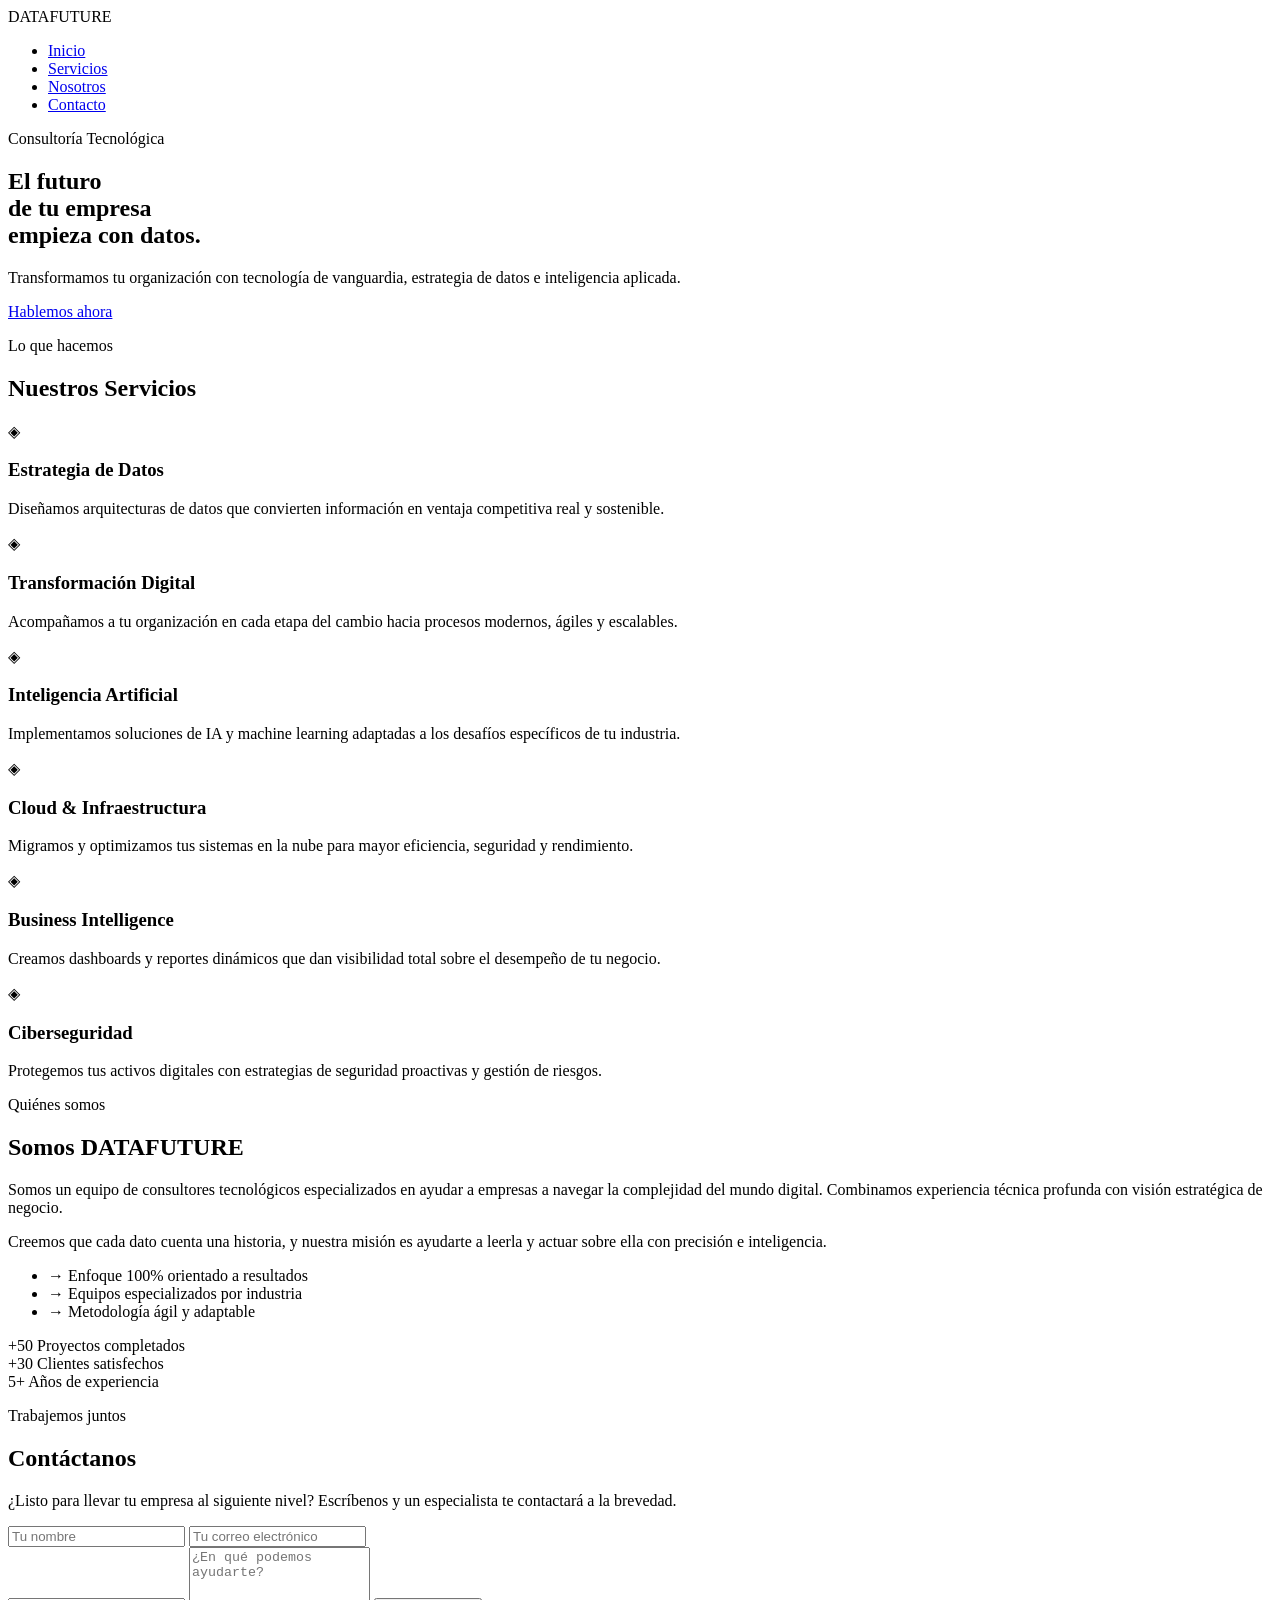
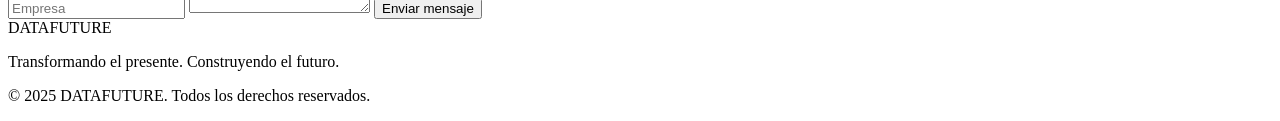
==== index.html @ e06741e3 "Create index.html" ====
<!DOCTYPE html>
<html lang="es">
<head>
  <meta charset="UTF-8" />
  <meta name="viewport" content="width=device-width, initial-scale=1.0" />
  <title>DATAFUTURE | Consultoría Tecnológica</title>
  <link rel="stylesheet" href="styles.css" />
  <link href="https://fonts.googleapis.com/css2?family=Orbitron:wght@400;700;900&family=Rajdhani:wght@300;400;600&display=swap" rel="stylesheet" />
</head>
<body>

  <!-- NAVBAR -->
  <header class="navbar">
    <div class="logo">DATA<span class="logo-accent">FUTURE</span></div>
    <nav>
      <ul class="nav-links">
        <li><a href="#inicio">Inicio</a></li>
        <li><a href="#servicios">Servicios</a></li>
        <li><a href="#nosotros">Nosotros</a></li>
        <li><a href="#contacto">Contacto</a></li>
      </ul>
    </nav>
  </header>

  <!-- HERO -->
  <section class="hero" id="inicio">
    <div class="hero-grid-overlay"></div>
    <div class="hero-content">
      <p class="hero-label">Consultoría Tecnológica</p>
      <h1 class="hero-title">
        El futuro<br />
        <span class="accent-turquoise">de tu empresa</span><br />
        empieza con <span class="accent-fuchsia">datos</span>.
      </h1>
      <p class="hero-sub">Transformamos tu organización con tecnología de vanguardia, estrategia de datos e inteligencia aplicada.</p>
      <a href="#contacto" class="btn-primary">Hablemos ahora</a>
    </div>
    <div class="hero-deco">
      <div class="deco-ring ring-1"></div>
      <div class="deco-ring ring-2"></div>
      <div class="deco-ring ring-3"></div>
    </div>
  </section>

  <!-- SERVICIOS -->
  <section class="section" id="servicios">
    <p class="section-label">Lo que hacemos</p>
    <h2 class="section-title accent-mustard">Nuestros Servicios</h2>
    <div class="cards">

      <div class="card">
        <div class="card-icon">◈</div>
        <h3 class="card-title accent-turquoise">Estrategia de Datos</h3>
        <p>Diseñamos arquitecturas de datos que convierten información en ventaja competitiva real y sostenible.</p>
      </div>

      <div class="card">
        <div class="card-icon">◈</div>
        <h3 class="card-title accent-fuchsia">Transformación Digital</h3>
        <p>Acompañamos a tu organización en cada etapa del cambio hacia procesos modernos, ágiles y escalables.</p>
      </div>

      <div class="card">
        <div class="card-icon">◈</div>
        <h3 class="card-title accent-mustard">Inteligencia Artificial</h3>
        <p>Implementamos soluciones de IA y machine learning adaptadas a los desafíos específicos de tu industria.</p>
      </div>

      <div class="card">
        <div class="card-icon">◈</div>
        <h3 class="card-title accent-turquoise">Cloud & Infraestructura</h3>
        <p>Migramos y optimizamos tus sistemas en la nube para mayor eficiencia, seguridad y rendimiento.</p>
      </div>

      <div class="card">
        <div class="card-icon">◈</div>
        <h3 class="card-title accent-fuchsia">Business Intelligence</h3>
        <p>Creamos dashboards y reportes dinámicos que dan visibilidad total sobre el desempeño de tu negocio.</p>
      </div>

      <div class="card">
        <div class="card-icon">◈</div>
        <h3 class="card-title accent-mustard">Ciberseguridad</h3>
        <p>Protegemos tus activos digitales con estrategias de seguridad proactivas y gestión de riesgos.</p>
      </div>

    </div>
  </section>

  <!-- NOSOTROS -->
  <section class="section section-alt" id="nosotros">
    <div class="about-grid">
      <div class="about-text">
        <p class="section-label">Quiénes somos</p>
        <h2 class="section-title accent-fuchsia">Somos DATAFUTURE</h2>
        <p>Somos un equipo de consultores tecnológicos especializados en ayudar a empresas a navegar la complejidad del mundo digital. Combinamos experiencia técnica profunda con visión estratégica de negocio.</p>
        <p>Creemos que cada dato cuenta una historia, y nuestra misión es ayudarte a leerla y actuar sobre ella con precisión e inteligencia.</p>
        <ul class="about-list">
          <li><span class="accent-turquoise">→</span> Enfoque 100% orientado a resultados</li>
          <li><span class="accent-fuchsia">→</span> Equipos especializados por industria</li>
          <li><span class="accent-mustard">→</span> Metodología ágil y adaptable</li>
        </ul>
      </div>
      <div class="about-visual">
        <div class="stat-box">
          <span class="stat-num accent-turquoise">+50</span>
          <span class="stat-label">Proyectos completados</span>
        </div>
        <div class="stat-box">
          <span class="stat-num accent-fuchsia">+30</span>
          <span class="stat-label">Clientes satisfechos</span>
        </div>
        <div class="stat-box">
          <span class="stat-num accent-mustard">5+</span>
          <span class="stat-label">Años de experiencia</span>
        </div>
      </div>
    </div>
  </section>

  <!-- CONTACTO -->
  <section class="section" id="contacto">
    <p class="section-label">Trabajemos juntos</p>
    <h2 class="section-title accent-turquoise">Contáctanos</h2>
    <div class="contact-wrapper">
      <p class="contact-sub">¿Listo para llevar tu empresa al siguiente nivel? Escríbenos y un especialista te contactará a la brevedad.</p>
      <form class="contact-form">
        <div class="form-row">
          <input type="text" placeholder="Tu nombre" />
          <input type="email" placeholder="Tu correo electrónico" />
        </div>
        <input type="text" placeholder="Empresa" />
        <textarea placeholder="¿En qué podemos ayudarte?" rows="4"></textarea>
        <button type="submit" class="btn-primary">Enviar mensaje</button>
      </form>
    </div>
  </section>

  <!-- FOOTER -->
  <footer class="footer">
    <div class="footer-logo">DATA<span class="logo-accent">FUTURE</span></div>
    <p class="footer-tagline">Transformando el presente. Construyendo el futuro.</p>
    <p class="footer-copy">© 2025 DATAFUTURE. Todos los derechos reservados.</p>
  </footer>

</body>
</html>
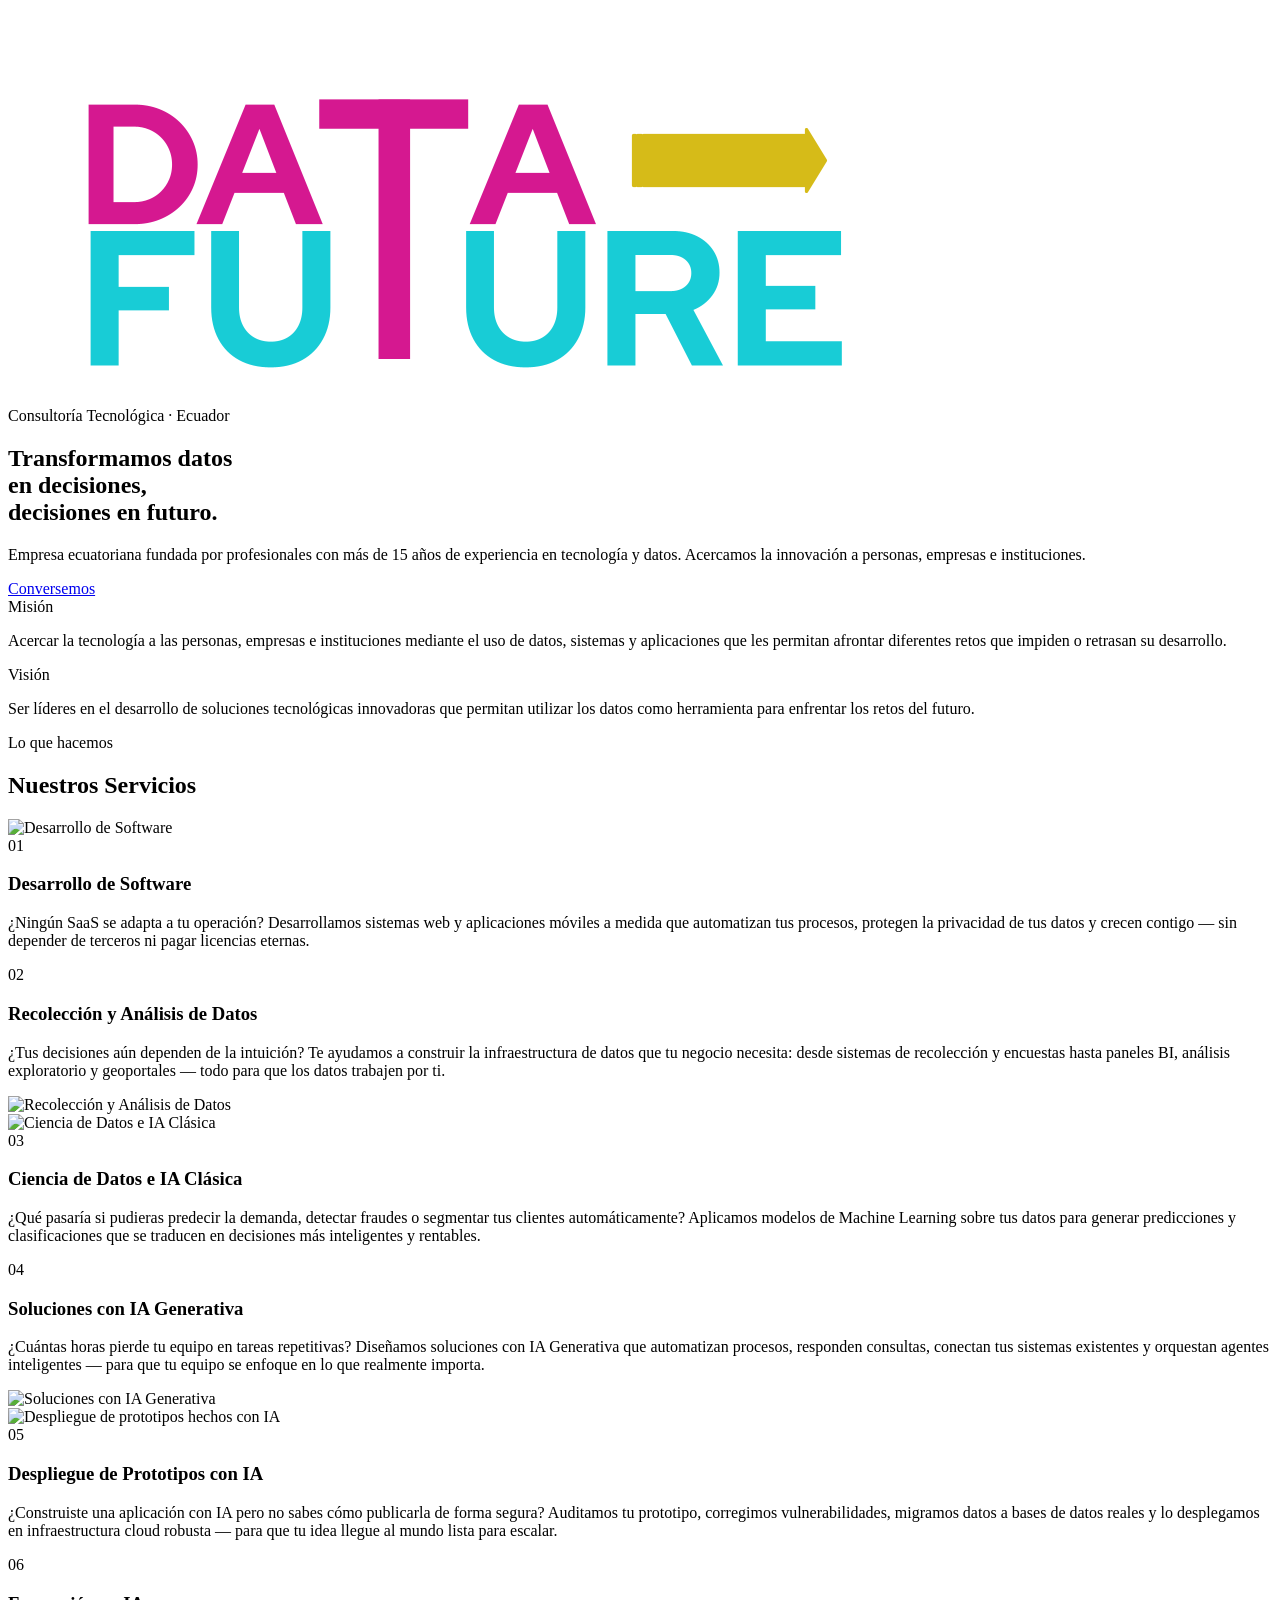
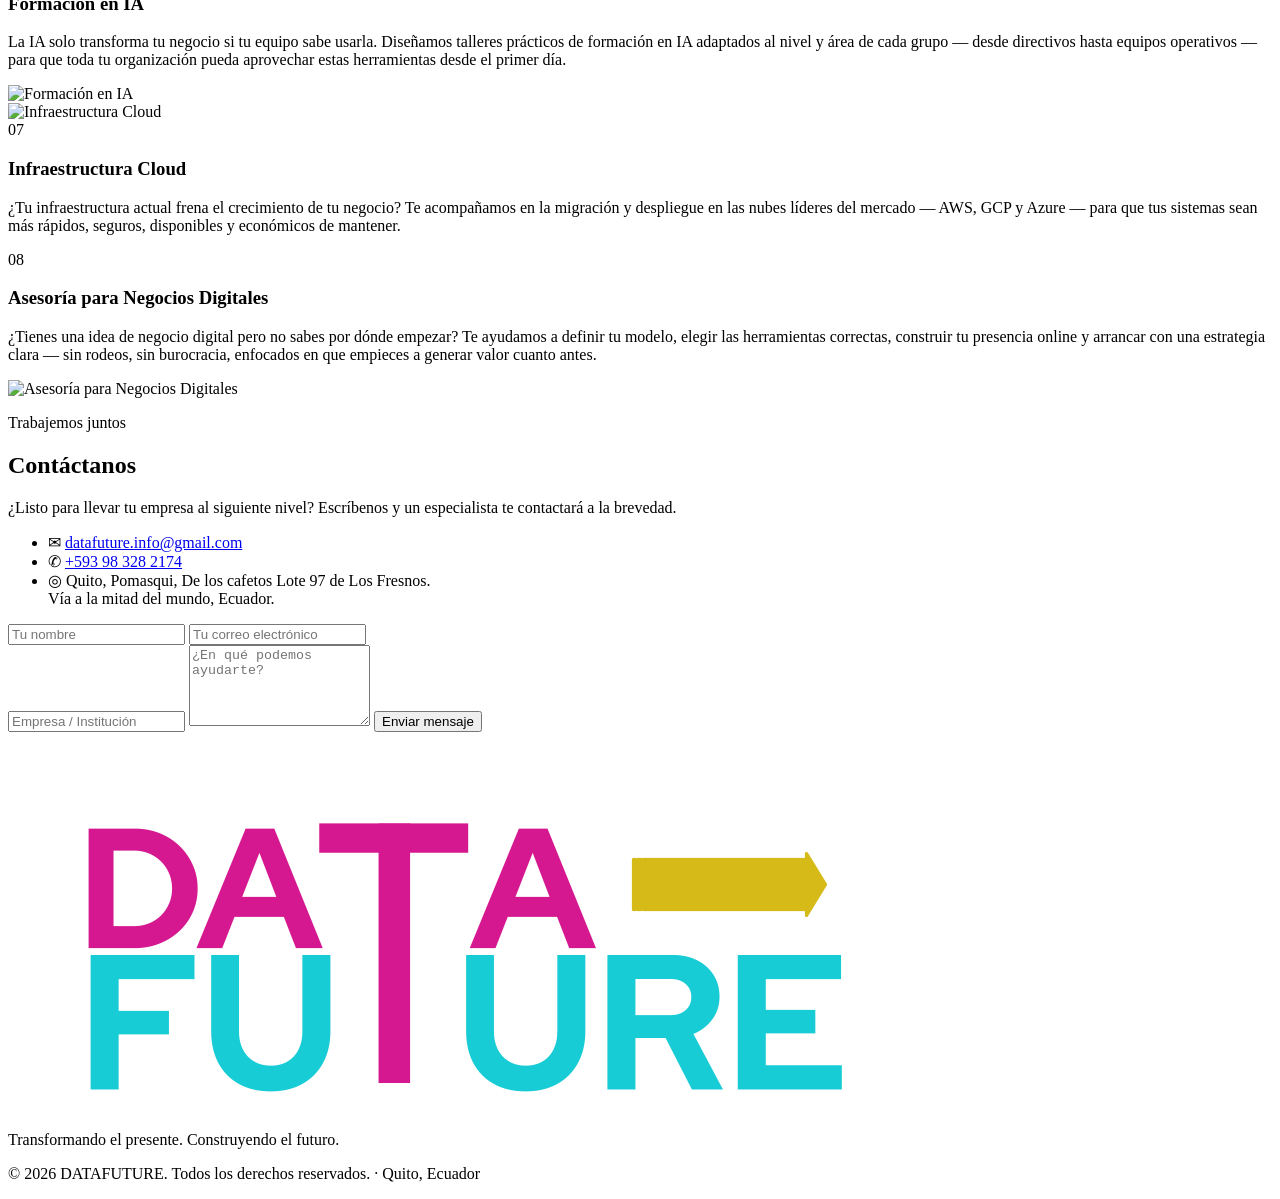
==== commit c690ed56: "Update index.html" ====
--- a/index.html
+++ b/index.html
@@ -4,36 +4,36 @@
   <meta charset="UTF-8" />
   <meta name="viewport" content="width=device-width, initial-scale=1.0" />
   <title>DATAFUTURE | Consultoría Tecnológica</title>
-  <link rel="stylesheet" href="styles.css" />
+  <link rel="stylesheet" href="css/styles.css" />
   <link href="https://fonts.googleapis.com/css2?family=Orbitron:wght@400;700;900&family=Rajdhani:wght@300;400;600&display=swap" rel="stylesheet" />
 </head>
 <body>
 
-  <!-- NAVBAR -->
+  <!-- ========================
+       NAVBAR
+  ========================= -->
   <header class="navbar">
-    <div class="logo">DATA<span class="logo-accent">FUTURE</span></div>
-    <nav>
-      <ul class="nav-links">
-        <li><a href="#inicio">Inicio</a></li>
-        <li><a href="#servicios">Servicios</a></li>
-        <li><a href="#nosotros">Nosotros</a></li>
-        <li><a href="#contacto">Contacto</a></li>
-      </ul>
-    </nav>
+    <div class="logo">
+      <img src="images/logo.png" alt="DATAFUTURE Logo" class="logo-img" />
+    </div>
   </header>
 
-  <!-- HERO -->
-  <section class="hero" id="inicio">
+  <!-- ========================
+       HERO
+  ========================= -->
+  <section class="hero">
     <div class="hero-grid-overlay"></div>
     <div class="hero-content">
-      <p class="hero-label">Consultoría Tecnológica</p>
+      <p class="hero-label">Consultoría Tecnológica · Ecuador</p>
       <h1 class="hero-title">
-        El futuro<br />
-        <span class="accent-turquoise">de tu empresa</span><br />
-        empieza con <span class="accent-fuchsia">datos</span>.
+        Transformamos datos<br />
+        en <span class="accent-turquoise">decisiones</span>,<br />
+        decisiones en <span class="accent-fuchsia">futuro</span>.
       </h1>
-      <p class="hero-sub">Transformamos tu organización con tecnología de vanguardia, estrategia de datos e inteligencia aplicada.</p>
-      <a href="#contacto" class="btn-primary">Hablemos ahora</a>
+      <p class="hero-sub">
+        Empresa ecuatoriana fundada por profesionales con más de 15 años de experiencia en tecnología y datos. Acercamos la innovación a personas, empresas e instituciones.
+      </p>
+      <a href="#contacto" class="btn-primary">Conversemos</a>
     </div>
     <div class="hero-deco">
       <div class="deco-ring ring-1"></div>
@@ -42,105 +42,174 @@
     </div>
   </section>
 
-  <!-- SERVICIOS -->
-  <section class="section" id="servicios">
-    <p class="section-label">Lo que hacemos</p>
-    <h2 class="section-title accent-mustard">Nuestros Servicios</h2>
-    <div class="cards">
-
-      <div class="card">
-        <div class="card-icon">◈</div>
-        <h3 class="card-title accent-turquoise">Estrategia de Datos</h3>
-        <p>Diseñamos arquitecturas de datos que convierten información en ventaja competitiva real y sostenible.</p>
-      </div>
-
-      <div class="card">
-        <div class="card-icon">◈</div>
-        <h3 class="card-title accent-fuchsia">Transformación Digital</h3>
-        <p>Acompañamos a tu organización en cada etapa del cambio hacia procesos modernos, ágiles y escalables.</p>
-      </div>
-
-      <div class="card">
-        <div class="card-icon">◈</div>
-        <h3 class="card-title accent-mustard">Inteligencia Artificial</h3>
-        <p>Implementamos soluciones de IA y machine learning adaptadas a los desafíos específicos de tu industria.</p>
-      </div>
-
-      <div class="card">
-        <div class="card-icon">◈</div>
-        <h3 class="card-title accent-turquoise">Cloud & Infraestructura</h3>
-        <p>Migramos y optimizamos tus sistemas en la nube para mayor eficiencia, seguridad y rendimiento.</p>
-      </div>
-
-      <div class="card">
-        <div class="card-icon">◈</div>
-        <h3 class="card-title accent-fuchsia">Business Intelligence</h3>
-        <p>Creamos dashboards y reportes dinámicos que dan visibilidad total sobre el desempeño de tu negocio.</p>
-      </div>
-
-      <div class="card">
-        <div class="card-icon">◈</div>
-        <h3 class="card-title accent-mustard">Ciberseguridad</h3>
-        <p>Protegemos tus activos digitales con estrategias de seguridad proactivas y gestión de riesgos.</p>
-      </div>
-
-    </div>
-  </section>
-
-  <!-- NOSOTROS -->
-  <section class="section section-alt" id="nosotros">
-    <div class="about-grid">
-      <div class="about-text">
-        <p class="section-label">Quiénes somos</p>
-        <h2 class="section-title accent-fuchsia">Somos DATAFUTURE</h2>
-        <p>Somos un equipo de consultores tecnológicos especializados en ayudar a empresas a navegar la complejidad del mundo digital. Combinamos experiencia técnica profunda con visión estratégica de negocio.</p>
-        <p>Creemos que cada dato cuenta una historia, y nuestra misión es ayudarte a leerla y actuar sobre ella con precisión e inteligencia.</p>
-        <ul class="about-list">
-          <li><span class="accent-turquoise">→</span> Enfoque 100% orientado a resultados</li>
-          <li><span class="accent-fuchsia">→</span> Equipos especializados por industria</li>
-          <li><span class="accent-mustard">→</span> Metodología ágil y adaptable</li>
+  <!-- ========================
+       MISIÓN & VISIÓN
+  ========================= -->
+  <section class="mv-section">
+    <div class="mv-grid">
+      <div class="mv-card">
+        <span class="mv-tag accent-turquoise">Misión</span>
+        <p>Acercar la tecnología a las personas, empresas e instituciones mediante el uso de datos, sistemas y aplicaciones que les permitan afrontar diferentes retos que impiden o retrasan su desarrollo.</p>
+      </div>
+      <div class="mv-card">
+        <span class="mv-tag accent-fuchsia">Visión</span>
+        <p>Ser líderes en el desarrollo de soluciones tecnológicas innovadoras que permitan utilizar los datos como herramienta para enfrentar los retos del futuro.</p>
+      </div>
+    </div>
+  </section>
+
+  <!-- ========================
+       SERVICIOS
+  ========================= -->
+  <section class="services-section">
+    <div class="section-header">
+      <p class="section-label">Lo que hacemos</p>
+      <h2 class="section-title accent-mustard">Nuestros Servicios</h2>
+    </div>
+
+    <!-- Servicio 1 -->
+    <div class="service-block service-left">
+      <div class="service-image-wrap">
+        <img src="images/servicio1.png" alt="Desarrollo de Software" class="service-img" />
+      </div>
+      <div class="service-content">
+        <span class="service-num">01</span>
+        <h3 class="service-title accent-turquoise">Desarrollo de Software</h3>
+        <p class="service-desc">¿Ningún SaaS se adapta a tu operación? Desarrollamos sistemas web y aplicaciones móviles a medida que automatizan tus procesos, protegen la privacidad de tus datos y crecen contigo — sin depender de terceros ni pagar licencias eternas.</p>
+      </div>
+    </div>
+
+    <!-- Servicio 2 -->
+    <div class="service-block service-right">
+      <div class="service-content">
+        <span class="service-num">02</span>
+        <h3 class="service-title accent-fuchsia">Recolección y Análisis de Datos</h3>
+        <p class="service-desc">¿Tus decisiones aún dependen de la intuición? Te ayudamos a construir la infraestructura de datos que tu negocio necesita: desde sistemas de recolección y encuestas hasta paneles BI, análisis exploratorio y geoportales — todo para que los datos trabajen por ti.</p>
+      </div>
+      <div class="service-image-wrap">
+        <img src="images/servicio2.png" alt="Recolección y Análisis de Datos" class="service-img" />
+      </div>
+    </div>
+
+    <!-- Servicio 3 -->
+    <div class="service-block service-left">
+      <div class="service-image-wrap">
+        <img src="images/servicio3.png" alt="Ciencia de Datos e IA Clásica" class="service-img" />
+      </div>
+      <div class="service-content">
+        <span class="service-num">03</span>
+        <h3 class="service-title accent-mustard">Ciencia de Datos e IA Clásica</h3>
+        <p class="service-desc">¿Qué pasaría si pudieras predecir la demanda, detectar fraudes o segmentar tus clientes automáticamente? Aplicamos modelos de Machine Learning sobre tus datos para generar predicciones y clasificaciones que se traducen en decisiones más inteligentes y rentables.</p>
+      </div>
+    </div>
+
+    <!-- Servicio 4 -->
+    <div class="service-block service-right">
+      <div class="service-content">
+        <span class="service-num">04</span>
+        <h3 class="service-title accent-turquoise">Soluciones con IA Generativa</h3>
+        <p class="service-desc">¿Cuántas horas pierde tu equipo en tareas repetitivas? Diseñamos soluciones con IA Generativa que automatizan procesos, responden consultas, conectan tus sistemas existentes y orquestan agentes inteligentes — para que tu equipo se enfoque en lo que realmente importa.</p>
+      </div>
+      <div class="service-image-wrap">
+        <img src="images/servicio4.png" alt="Soluciones con IA Generativa" class="service-img" />
+      </div>
+    </div>
+
+    <!-- Servicio 5 -->
+    <div class="service-block service-left">
+      <div class="service-image-wrap">
+        <img src="images/servicio5.png" alt="Despliegue de prototipos hechos con IA" class="service-img" />
+      </div>
+      <div class="service-content">
+        <span class="service-num">05</span>
+        <h3 class="service-title accent-fuchsia">Despliegue de Prototipos con IA</h3>
+        <p class="service-desc">¿Construiste una aplicación con IA pero no sabes cómo publicarla de forma segura? Auditamos tu prototipo, corregimos vulnerabilidades, migramos datos a bases de datos reales y lo desplegamos en infraestructura cloud robusta — para que tu idea llegue al mundo lista para escalar.</p>
+      </div>
+    </div>
+
+    <!-- Servicio 6 -->
+    <div class="service-block service-right">
+      <div class="service-content">
+        <span class="service-num">06</span>
+        <h3 class="service-title accent-mustard">Formación en IA</h3>
+        <p class="service-desc">La IA solo transforma tu negocio si tu equipo sabe usarla. Diseñamos talleres prácticos de formación en IA adaptados al nivel y área de cada grupo — desde directivos hasta equipos operativos — para que toda tu organización pueda aprovechar estas herramientas desde el primer día.</p>
+      </div>
+      <div class="service-image-wrap">
+        <img src="images/servicio6.png" alt="Formación en IA" class="service-img" />
+      </div>
+    </div>
+
+    <!-- Servicio 7 -->
+    <div class="service-block service-left">
+      <div class="service-image-wrap">
+        <img src="images/servicio7.png" alt="Infraestructura Cloud" class="service-img" />
+      </div>
+      <div class="service-content">
+        <span class="service-num">07</span>
+        <h3 class="service-title accent-turquoise">Infraestructura Cloud</h3>
+        <p class="service-desc">¿Tu infraestructura actual frena el crecimiento de tu negocio? Te acompañamos en la migración y despliegue en las nubes líderes del mercado — AWS, GCP y Azure — para que tus sistemas sean más rápidos, seguros, disponibles y económicos de mantener.</p>
+      </div>
+    </div>
+
+    <!-- Servicio 8 -->
+    <div class="service-block service-right">
+      <div class="service-content">
+        <span class="service-num">08</span>
+        <h3 class="service-title accent-fuchsia">Asesoría para Negocios Digitales</h3>
+        <p class="service-desc">¿Tienes una idea de negocio digital pero no sabes por dónde empezar? Te ayudamos a definir tu modelo, elegir las herramientas correctas, construir tu presencia online y arrancar con una estrategia clara — sin rodeos, sin burocracia, enfocados en que empieces a generar valor cuanto antes.</p>
+      </div>
+      <div class="service-image-wrap">
+        <img src="images/servicio8.png" alt="Asesoría para Negocios Digitales" class="service-img" />
+      </div>
+    </div>
+
+  </section>
+
+  <!-- ========================
+       CONTACTO
+  ========================= -->
+  <section class="contact-section" id="contacto">
+    <div class="section-header">
+      <p class="section-label">Trabajemos juntos</p>
+      <h2 class="section-title accent-turquoise">Contáctanos</h2>
+    </div>
+    <div class="contact-grid">
+      <div class="contact-info">
+        <p class="contact-intro">¿Listo para llevar tu empresa al siguiente nivel? Escríbenos y un especialista te contactará a la brevedad.</p>
+        <ul class="contact-details">
+          <li>
+            <span class="contact-icon accent-turquoise">✉</span>
+            <a href="mailto:datafuture.info@gmail.com">datafuture.info@gmail.com</a>
+          </li>
+          <li>
+            <span class="contact-icon accent-fuchsia">✆</span>
+            <a href="tel:+593983282174">+593 98 328 2174</a>
+          </li>
+          <li>
+            <span class="contact-icon accent-mustard">◎</span>
+            <span>Quito, Pomasqui, De los cafetos Lote 97 de Los Fresnos.<br/>Vía a la mitad del mundo, Ecuador.</span>
+          </li>
         </ul>
       </div>
-      <div class="about-visual">
-        <div class="stat-box">
-          <span class="stat-num accent-turquoise">+50</span>
-          <span class="stat-label">Proyectos completados</span>
-        </div>
-        <div class="stat-box">
-          <span class="stat-num accent-fuchsia">+30</span>
-          <span class="stat-label">Clientes satisfechos</span>
-        </div>
-        <div class="stat-box">
-          <span class="stat-num accent-mustard">5+</span>
-          <span class="stat-label">Años de experiencia</span>
-        </div>
-      </div>
-    </div>
-  </section>
-
-  <!-- CONTACTO -->
-  <section class="section" id="contacto">
-    <p class="section-label">Trabajemos juntos</p>
-    <h2 class="section-title accent-turquoise">Contáctanos</h2>
-    <div class="contact-wrapper">
-      <p class="contact-sub">¿Listo para llevar tu empresa al siguiente nivel? Escríbenos y un especialista te contactará a la brevedad.</p>
       <form class="contact-form">
         <div class="form-row">
           <input type="text" placeholder="Tu nombre" />
           <input type="email" placeholder="Tu correo electrónico" />
         </div>
-        <input type="text" placeholder="Empresa" />
-        <textarea placeholder="¿En qué podemos ayudarte?" rows="4"></textarea>
+        <input type="text" placeholder="Empresa / Institución" />
+        <textarea placeholder="¿En qué podemos ayudarte?" rows="5"></textarea>
         <button type="submit" class="btn-primary">Enviar mensaje</button>
       </form>
     </div>
   </section>
 
-  <!-- FOOTER -->
+  <!-- ========================
+       FOOTER
+  ========================= -->
   <footer class="footer">
-    <div class="footer-logo">DATA<span class="logo-accent">FUTURE</span></div>
+    <img src="images/logo.png" alt="DATAFUTURE" class="footer-logo-img" />
     <p class="footer-tagline">Transformando el presente. Construyendo el futuro.</p>
-    <p class="footer-copy">© 2025 DATAFUTURE. Todos los derechos reservados.</p>
+    <p class="footer-copy">© 2026 DATAFUTURE. Todos los derechos reservados. · Quito, Ecuador</p>
   </footer>
 
 </body>
--- a/css/styles.css
+++ b/css/styles.css
@@ -0,0 +1 @@
+
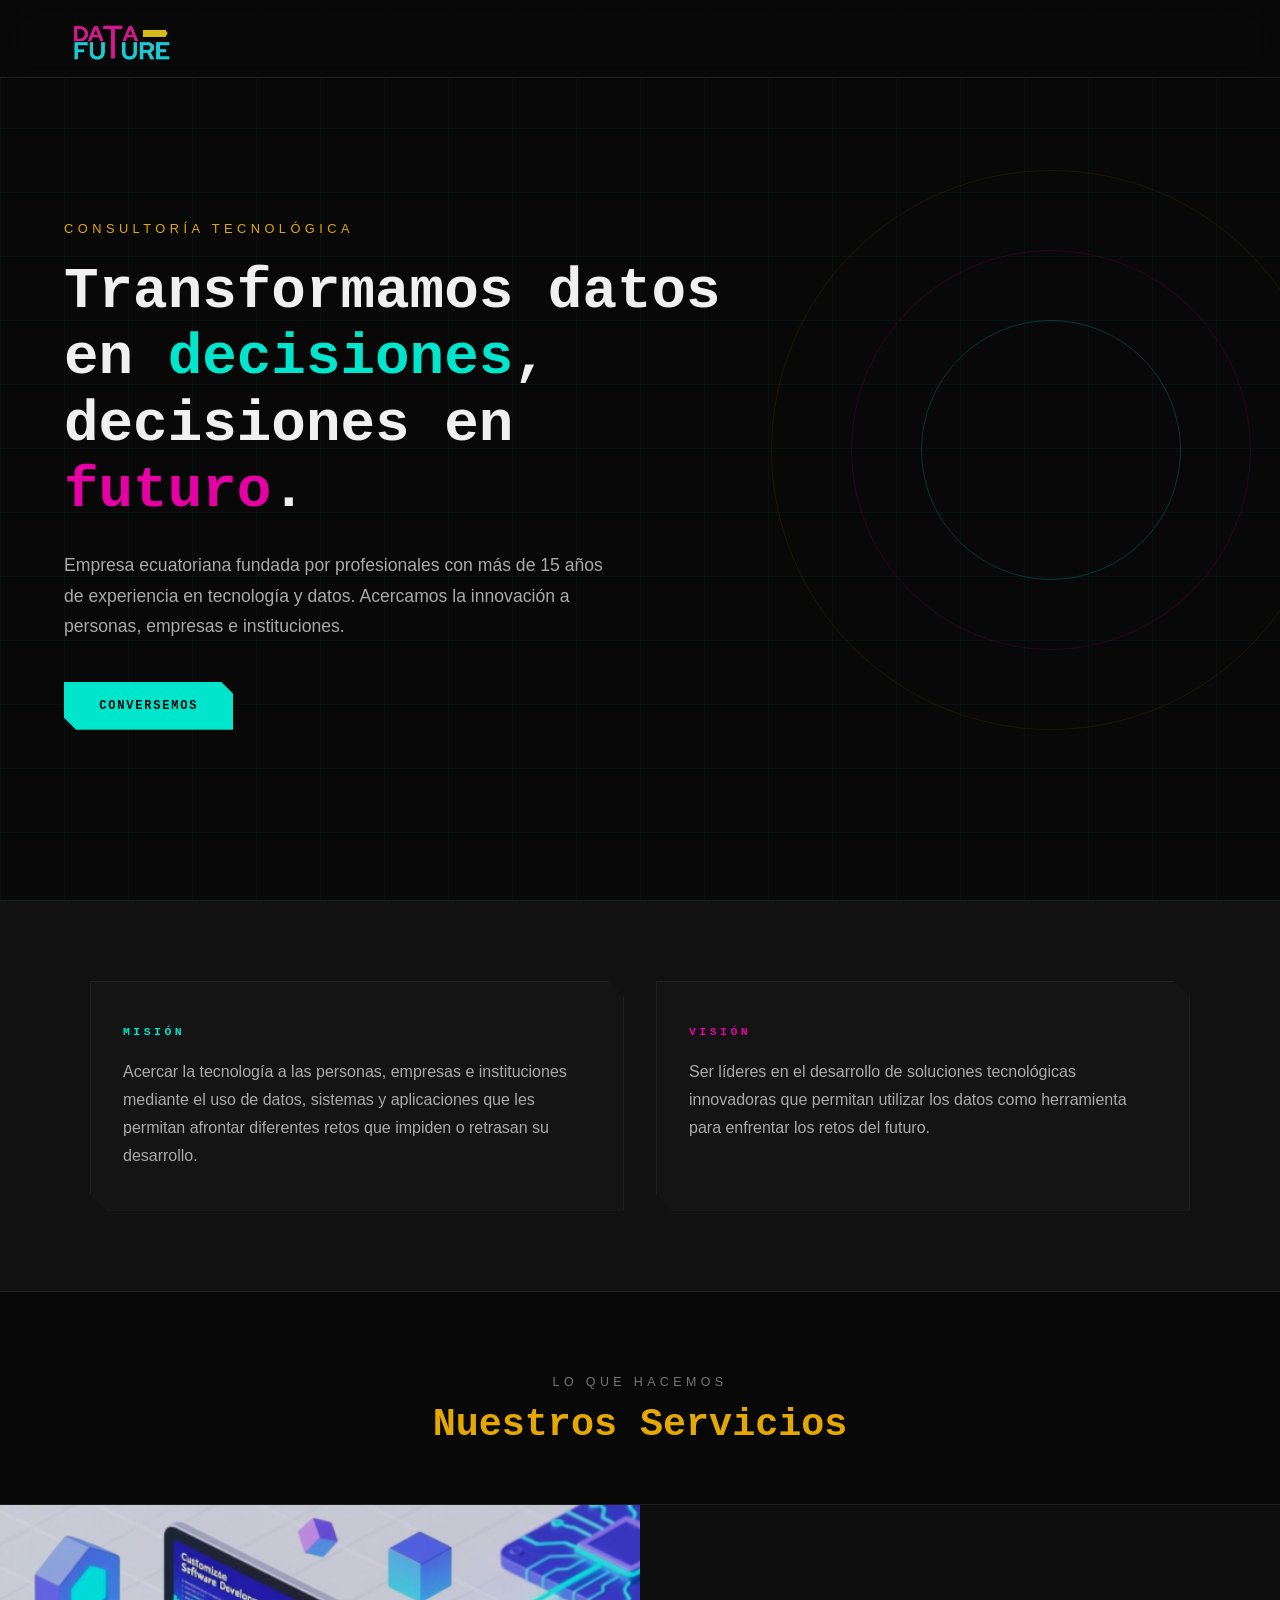
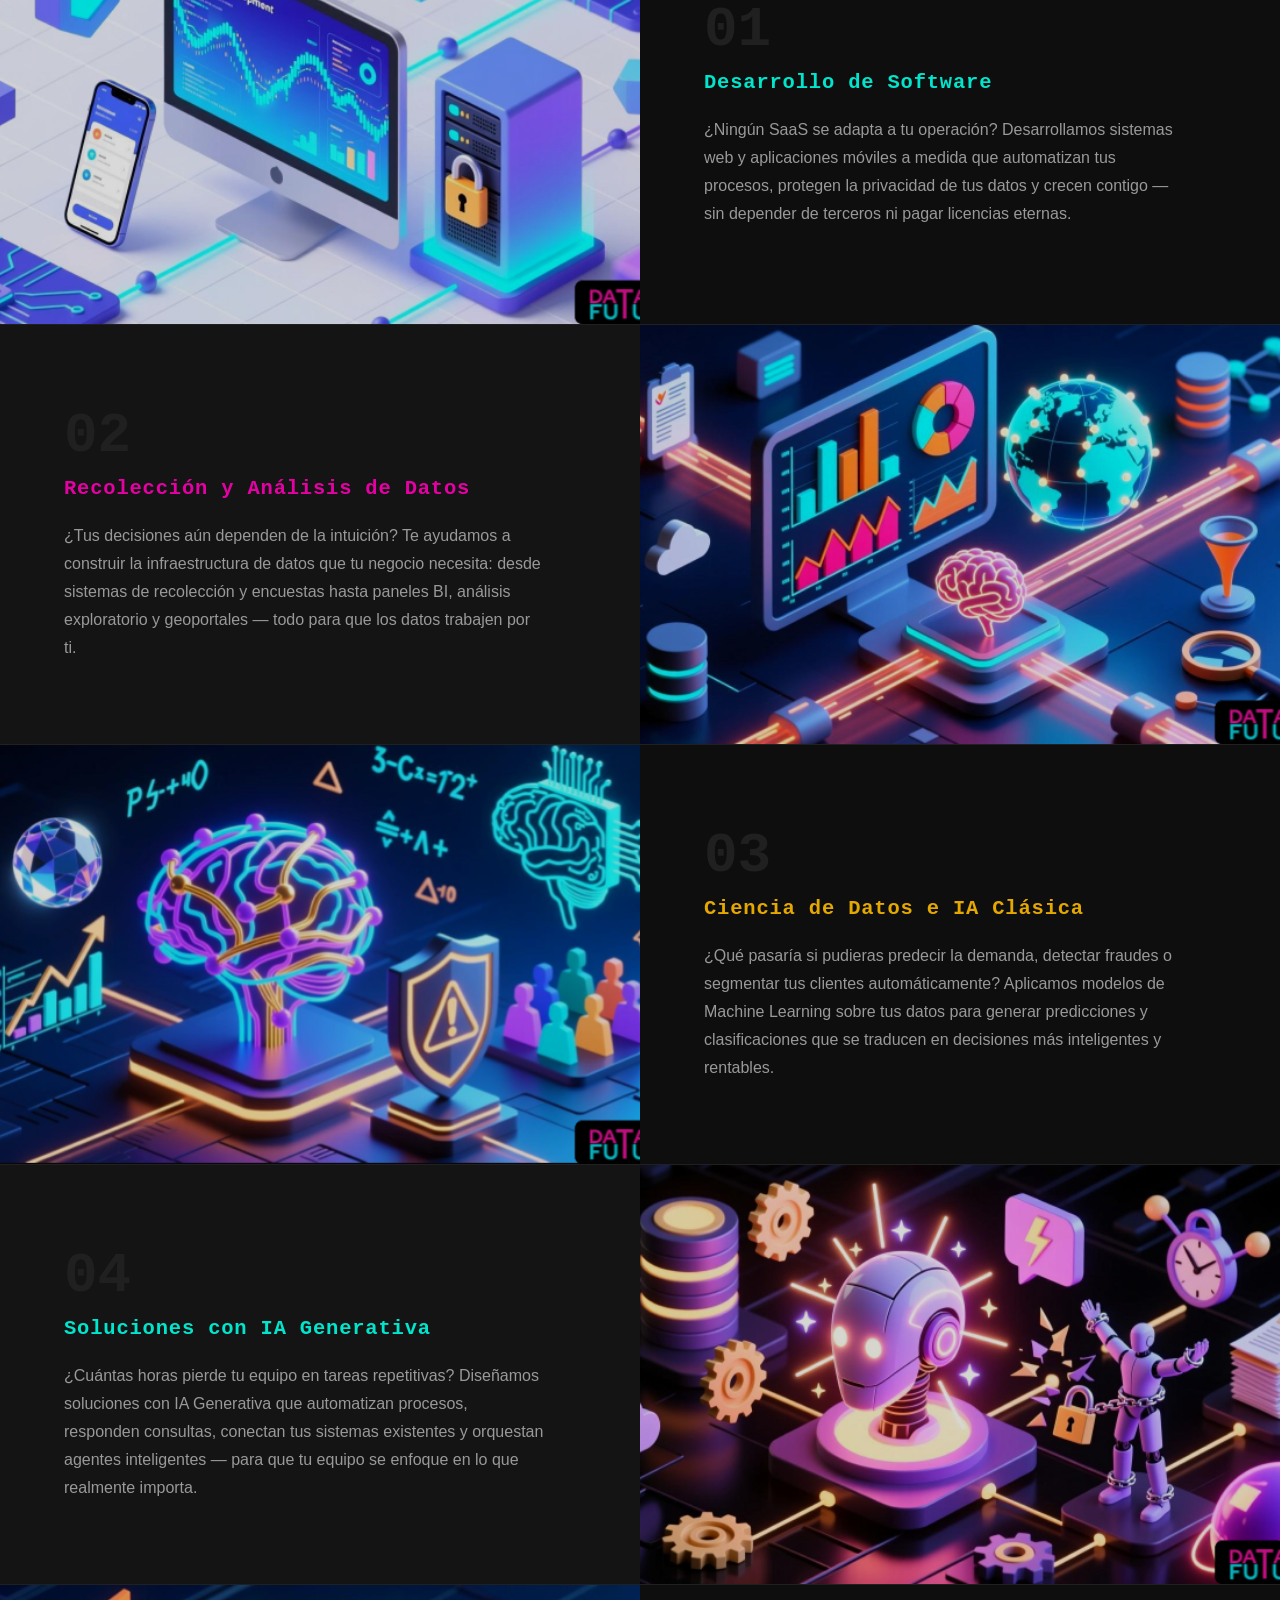
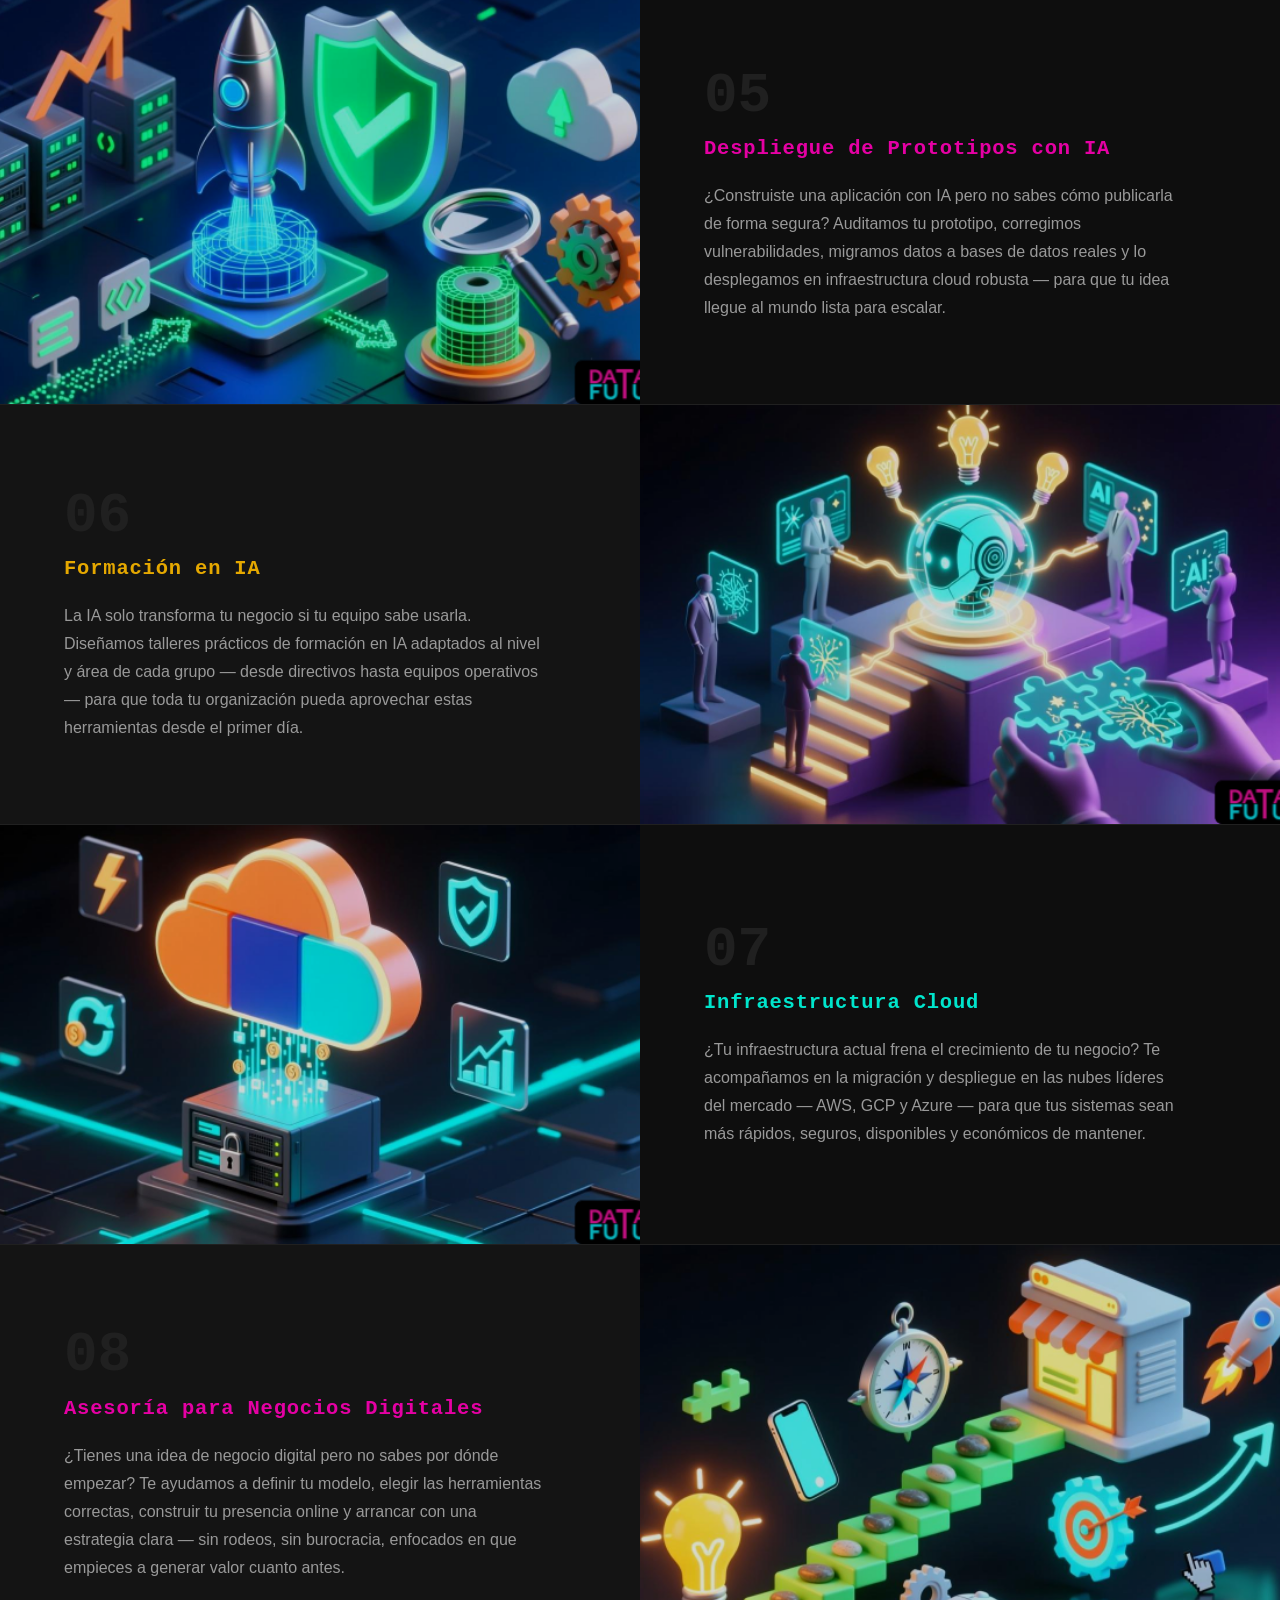
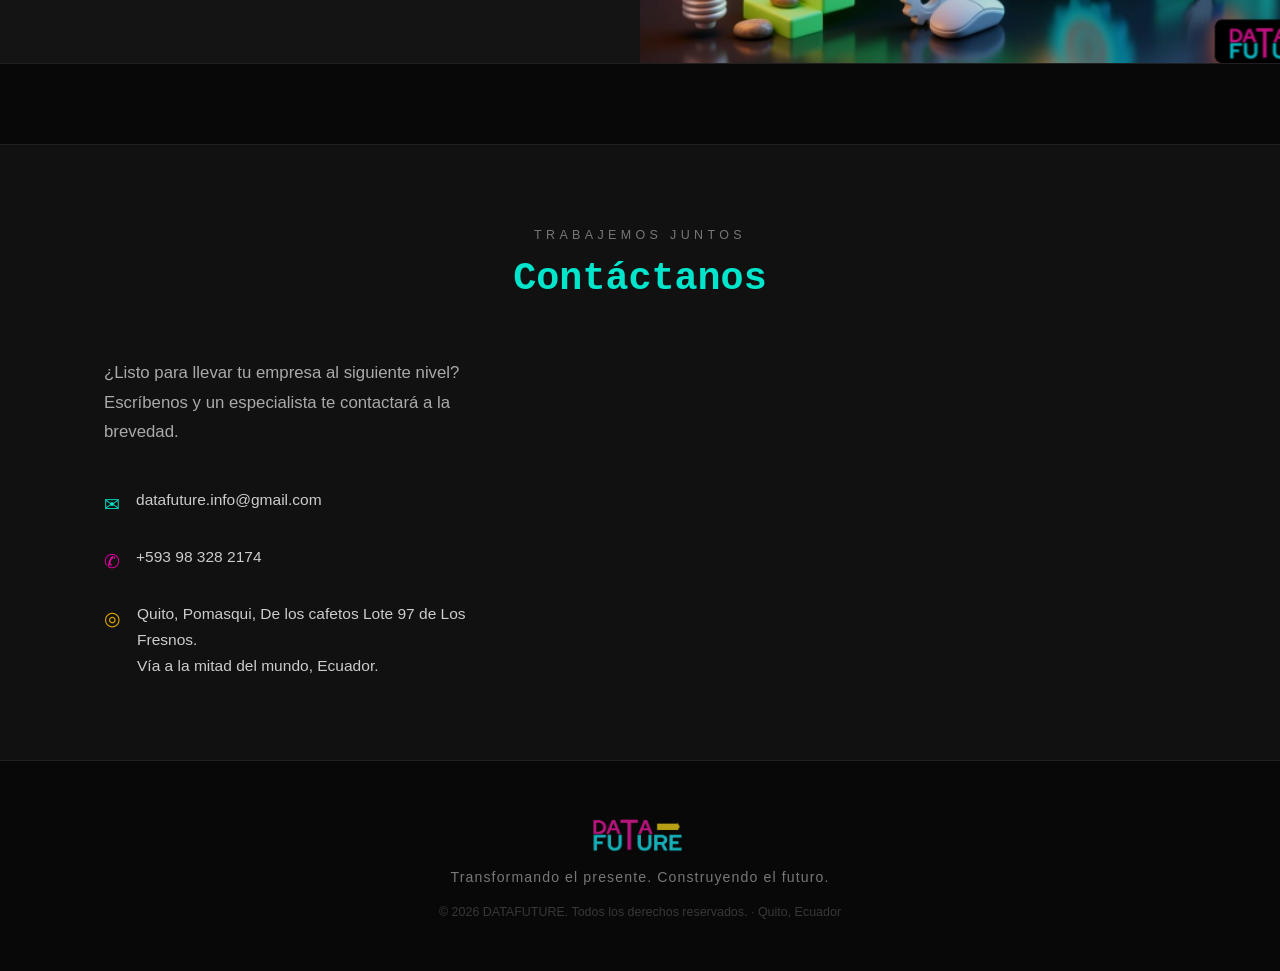
==== commit faf086a1: "Update index.html" ====
--- a/index.html
+++ b/index.html
@@ -24,7 +24,7 @@
   <section class="hero">
     <div class="hero-grid-overlay"></div>
     <div class="hero-content">
-      <p class="hero-label">Consultoría Tecnológica · Ecuador</p>
+      <p class="hero-label">Consultoría Tecnológica</p>
       <h1 class="hero-title">
         Transformamos datos<br />
         en <span class="accent-turquoise">decisiones</span>,<br />
@@ -191,15 +191,6 @@
           </li>
         </ul>
       </div>
-      <form class="contact-form">
-        <div class="form-row">
-          <input type="text" placeholder="Tu nombre" />
-          <input type="email" placeholder="Tu correo electrónico" />
-        </div>
-        <input type="text" placeholder="Empresa / Institución" />
-        <textarea placeholder="¿En qué podemos ayudarte?" rows="5"></textarea>
-        <button type="submit" class="btn-primary">Enviar mensaje</button>
-      </form>
     </div>
   </section>
 
--- a/css/styles.css
+++ b/css/styles.css
@@ -1 +1,499 @@
-
+/* =========================================
+   DATAFUTURE — css/styles.css
+   ========================================= */
+
+/* --- Variables --- */
+:root {
+  --black:      #080808;
+  --dark:       #111111;
+  --dark-card:  #141414;
+  --border:     #202020;
+  --white:      #f0f0f0;
+  --muted:      #777777;
+  --turquoise:  #00e5cc;
+  --fuchsia:    #e500a4;
+  --mustard:    #e5a800;
+  --font-head:  'Orbitron', monospace;
+  --font-body:  'Rajdhani', sans-serif;
+}
+
+/* --- Reset & Base --- */
+*, *::before, *::after {
+  box-sizing: border-box;
+  margin: 0;
+  padding: 0;
+}
+
+html { scroll-behavior: smooth; }
+
+body {
+  background-color: var(--black);
+  color: var(--white);
+  font-family: var(--font-body);
+  font-size: 1.05rem;
+  line-height: 1.7;
+  overflow-x: hidden;
+}
+
+a { color: inherit; text-decoration: none; }
+ul { list-style: none; }
+
+/* --- Accent Colors --- */
+.accent-turquoise { color: var(--turquoise); }
+.accent-fuchsia   { color: var(--fuchsia); }
+.accent-mustard   { color: var(--mustard); }
+
+/* =========================================
+   NAVBAR
+   ========================================= */
+.navbar {
+  position: fixed;
+  top: 0;
+  left: 0;
+  width: 100%;
+  z-index: 100;
+  display: flex;
+  align-items: center;
+  padding: 0.9rem 5%;
+  background: rgba(8, 8, 8, 0.88);
+  backdrop-filter: blur(14px);
+  border-bottom: 1px solid var(--border);
+}
+
+.logo-img {
+  height: 48px;
+  width: auto;
+  display: block;
+}
+
+/* =========================================
+   BUTTON
+   ========================================= */
+.btn-primary {
+  display: inline-block;
+  padding: 0.85rem 2.2rem;
+  background: var(--turquoise);
+  color: var(--black);
+  font-family: var(--font-head);
+  font-size: 0.75rem;
+  font-weight: 700;
+  letter-spacing: 0.15em;
+  text-transform: uppercase;
+  border: none;
+  cursor: pointer;
+  clip-path: polygon(0 0, calc(100% - 12px) 0, 100% 12px, 100% 100%, 12px 100%, 0 calc(100% - 12px));
+  transition: background 0.25s, color 0.25s, transform 0.2s;
+}
+
+.btn-primary:hover {
+  background: var(--fuchsia);
+  color: var(--white);
+  transform: translateY(-2px);
+}
+
+/* =========================================
+   HERO
+   ========================================= */
+.hero {
+  position: relative;
+  min-height: 100vh;
+  display: flex;
+  align-items: center;
+  padding: 9rem 5% 6rem;
+  overflow: hidden;
+}
+
+.hero-grid-overlay {
+  position: absolute;
+  inset: 0;
+  background-image:
+    linear-gradient(rgba(0,229,204,0.04) 1px, transparent 1px),
+    linear-gradient(90deg, rgba(0,229,204,0.04) 1px, transparent 1px);
+  background-size: 64px 64px;
+  pointer-events: none;
+}
+
+.hero-content {
+  position: relative;
+  z-index: 2;
+  max-width: 700px;
+}
+
+.hero-label {
+  font-size: 0.8rem;
+  letter-spacing: 0.35em;
+  text-transform: uppercase;
+  color: var(--mustard);
+  margin-bottom: 1.2rem;
+}
+
+.hero-title {
+  font-family: var(--font-head);
+  font-size: clamp(2rem, 4.5vw, 3.8rem);
+  font-weight: 900;
+  line-height: 1.15;
+  margin-bottom: 1.6rem;
+  color: var(--white);
+}
+
+.hero-sub {
+  font-size: 1.1rem;
+  color: #aaaaaa;
+  max-width: 540px;
+  margin-bottom: 2.5rem;
+  line-height: 1.75;
+}
+
+/* Decorative rings */
+.hero-deco {
+  position: absolute;
+  right: -4%;
+  top: 50%;
+  transform: translateY(-50%);
+  width: 560px;
+  height: 560px;
+  z-index: 1;
+  pointer-events: none;
+}
+
+.deco-ring {
+  position: absolute;
+  border-radius: 50%;
+  border: 1px solid;
+  top: 50%;
+  left: 50%;
+  transform: translate(-50%, -50%);
+  animation: spin linear infinite;
+}
+
+.ring-1 { width: 260px; height: 260px; border-color: rgba(0,229,204,0.22); animation-duration: 18s; }
+.ring-2 { width: 400px; height: 400px; border-color: rgba(229,0,164,0.14); animation-duration: 28s; animation-direction: reverse; }
+.ring-3 { width: 560px; height: 560px; border-color: rgba(229,168,0,0.09); animation-duration: 42s; }
+
+@keyframes spin {
+  from { transform: translate(-50%, -50%) rotate(0deg); }
+  to   { transform: translate(-50%, -50%) rotate(360deg); }
+}
+
+/* =========================================
+   MISIÓN & VISIÓN
+   ========================================= */
+.mv-section {
+  padding: 5rem 5%;
+  background: var(--dark);
+  border-top: 1px solid var(--border);
+  border-bottom: 1px solid var(--border);
+}
+
+.mv-grid {
+  display: grid;
+  grid-template-columns: 1fr 1fr;
+  gap: 2rem;
+  max-width: 1100px;
+  margin: 0 auto;
+}
+
+.mv-card {
+  background: var(--dark-card);
+  border: 1px solid var(--border);
+  padding: 2.5rem 2rem;
+  clip-path: polygon(0 0, calc(100% - 16px) 0, 100% 16px, 100% 100%, 16px 100%, 0 calc(100% - 16px));
+}
+
+.mv-tag {
+  font-family: var(--font-head);
+  font-size: 0.72rem;
+  font-weight: 700;
+  letter-spacing: 0.3em;
+  text-transform: uppercase;
+  display: block;
+  margin-bottom: 1rem;
+}
+
+.mv-card p {
+  color: #aaaaaa;
+  font-size: 1rem;
+  line-height: 1.75;
+}
+
+/* =========================================
+   SECCIÓN HEADER COMÚN
+   ========================================= */
+.section-header {
+  text-align: center;
+  padding: 5rem 5% 3.5rem;
+}
+
+.section-label {
+  font-size: 0.78rem;
+  letter-spacing: 0.35em;
+  text-transform: uppercase;
+  color: var(--muted);
+  margin-bottom: 0.6rem;
+}
+
+.section-title {
+  font-family: var(--font-head);
+  font-size: clamp(1.8rem, 3vw, 2.6rem);
+  font-weight: 700;
+  line-height: 1.2;
+}
+
+/* =========================================
+   SERVICIOS
+   ========================================= */
+.services-section {
+  padding-bottom: 5rem;
+}
+
+.service-block {
+  display: grid;
+  grid-template-columns: 1fr 1fr;
+  min-height: 420px;
+  border-top: 1px solid var(--border);
+}
+
+.service-block:last-child {
+  border-bottom: 1px solid var(--border);
+}
+
+/* Imagen a la izquierda */
+.service-left .service-image-wrap { order: 1; }
+.service-left .service-content    { order: 2; }
+
+/* Imagen a la derecha */
+.service-right .service-image-wrap { order: 2; }
+.service-right .service-content    { order: 1; }
+
+.service-image-wrap {
+  overflow: hidden;
+  position: relative;
+}
+
+.service-img {
+  width: 100%;
+  height: 100%;
+  object-fit: cover;
+  display: block;
+  aspect-ratio: 16 / 9;
+  filter: brightness(0.85) saturate(1.1);
+  transition: filter 0.4s, transform 0.5s;
+}
+
+.service-block:hover .service-img {
+  filter: brightness(1) saturate(1.3);
+  transform: scale(1.03);
+}
+
+.service-content {
+  padding: 3.5rem 4rem;
+  display: flex;
+  flex-direction: column;
+  justify-content: center;
+  background: var(--dark-card);
+  position: relative;
+}
+
+/* Alternating background for depth */
+.service-block:nth-child(even) .service-content {
+  background: #0e0e0e;
+}
+
+.service-num {
+  font-family: var(--font-head);
+  font-size: 3.5rem;
+  font-weight: 900;
+  color: var(--border);
+  line-height: 1;
+  margin-bottom: 0.8rem;
+  display: block;
+}
+
+.service-title {
+  font-family: var(--font-head);
+  font-size: clamp(1rem, 1.6vw, 1.3rem);
+  font-weight: 700;
+  letter-spacing: 0.04em;
+  margin-bottom: 1.2rem;
+  line-height: 1.3;
+}
+
+.service-desc {
+  color: #999999;
+  font-size: 1rem;
+  line-height: 1.75;
+  max-width: 480px;
+}
+
+/* =========================================
+   CONTACTO
+   ========================================= */
+.contact-section {
+  background: var(--dark);
+  border-top: 1px solid var(--border);
+}
+
+.contact-grid {
+  display: grid;
+  grid-template-columns: 1fr 1.4fr;
+  gap: 4rem;
+  padding: 0 5% 5rem;
+  max-width: 1200px;
+  margin: 0 auto;
+}
+
+.contact-intro {
+  color: #aaaaaa;
+  font-size: 1.05rem;
+  margin-bottom: 2.5rem;
+  line-height: 1.75;
+}
+
+.contact-details {
+  display: flex;
+  flex-direction: column;
+  gap: 1.4rem;
+}
+
+.contact-details li {
+  display: flex;
+  align-items: flex-start;
+  gap: 1rem;
+  color: #cccccc;
+  font-size: 0.97rem;
+}
+
+.contact-icon {
+  font-size: 1.2rem;
+  margin-top: 2px;
+  flex-shrink: 0;
+}
+
+.contact-details a:hover {
+  color: var(--turquoise);
+}
+
+/* Form */
+.contact-form {
+  display: flex;
+  flex-direction: column;
+  gap: 1rem;
+}
+
+.form-row {
+  display: grid;
+  grid-template-columns: 1fr 1fr;
+  gap: 1rem;
+}
+
+.contact-form input,
+.contact-form textarea {
+  background: var(--dark-card);
+  border: 1px solid var(--border);
+  color: var(--white);
+  font-family: var(--font-body);
+  font-size: 1rem;
+  padding: 0.9rem 1.2rem;
+  outline: none;
+  width: 100%;
+  transition: border-color 0.25s;
+}
+
+.contact-form input:focus,
+.contact-form textarea:focus {
+  border-color: var(--turquoise);
+}
+
+.contact-form textarea { resize: vertical; }
+
+.contact-form .btn-primary {
+  align-self: flex-start;
+  margin-top: 0.4rem;
+}
+
+/* =========================================
+   FOOTER
+   ========================================= */
+.footer {
+  background: var(--black);
+  border-top: 1px solid var(--border);
+  text-align: center;
+  padding: 3rem 5%;
+}
+
+.footer-logo-img {
+  height: 44px;
+  width: auto;
+  margin: 0 auto 0.8rem;
+  display: block;
+  opacity: 0.85;
+}
+
+.footer-tagline {
+  color: var(--muted);
+  font-size: 0.88rem;
+  letter-spacing: 0.08em;
+  margin-bottom: 0.8rem;
+}
+
+.footer-copy {
+  color: #383838;
+  font-size: 0.78rem;
+}
+
+/* =========================================
+   RESPONSIVE
+   ========================================= */
+@media (max-width: 900px) {
+  .mv-grid {
+    grid-template-columns: 1fr;
+  }
+
+  .service-block {
+    grid-template-columns: 1fr;
+    min-height: auto;
+  }
+
+  .service-left .service-image-wrap,
+  .service-right .service-image-wrap {
+    order: 1;
+  }
+
+  .service-left .service-content,
+  .service-right .service-content {
+    order: 2;
+  }
+
+  .service-img {
+    height: 220px;
+    aspect-ratio: unset;
+  }
+
+  .service-content {
+    padding: 2.5rem 2rem;
+  }
+
+  .contact-grid {
+    grid-template-columns: 1fr;
+    gap: 2.5rem;
+  }
+}
+
+@media (max-width: 600px) {
+  .hero-title {
+    font-size: 2rem;
+  }
+
+  .form-row {
+    grid-template-columns: 1fr;
+  }
+
+  .service-content {
+    padding: 2rem 1.5rem;
+  }
+
+  .service-num {
+    font-size: 2.5rem;
+  }
+}
+
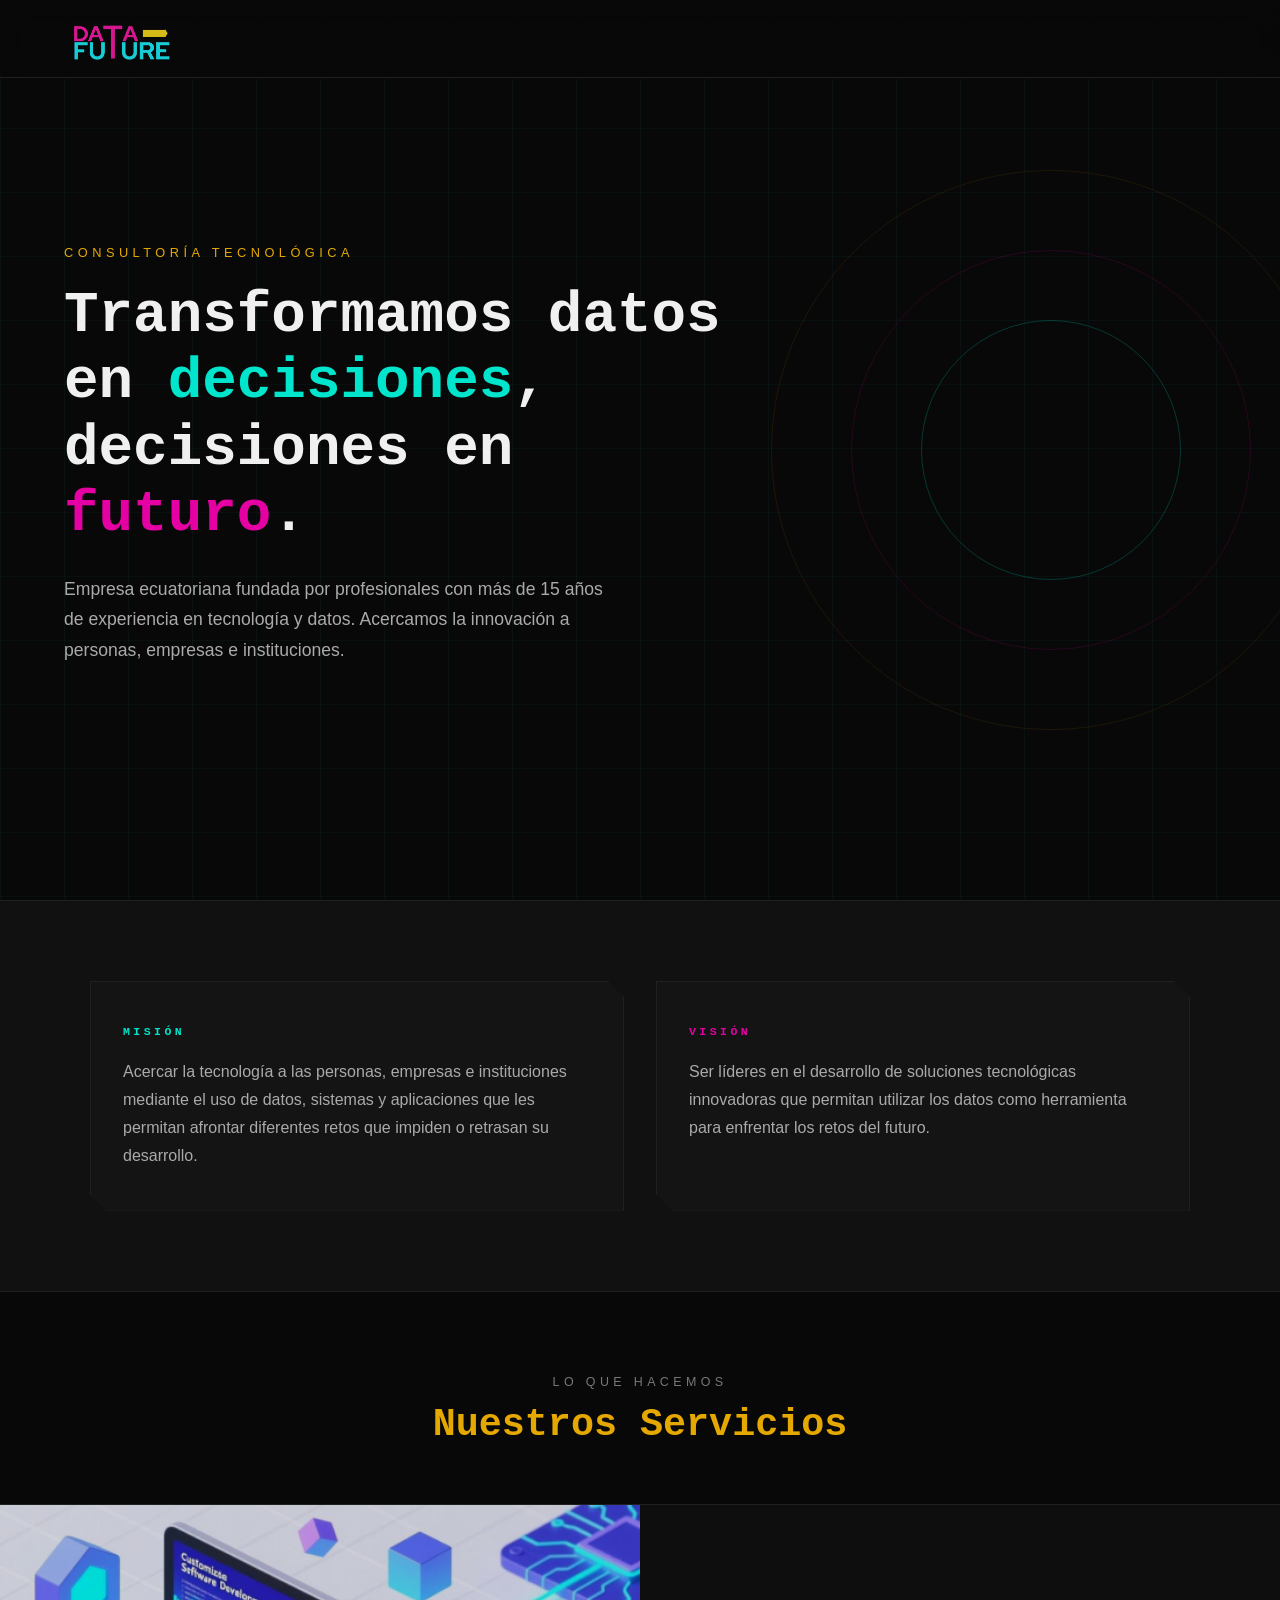
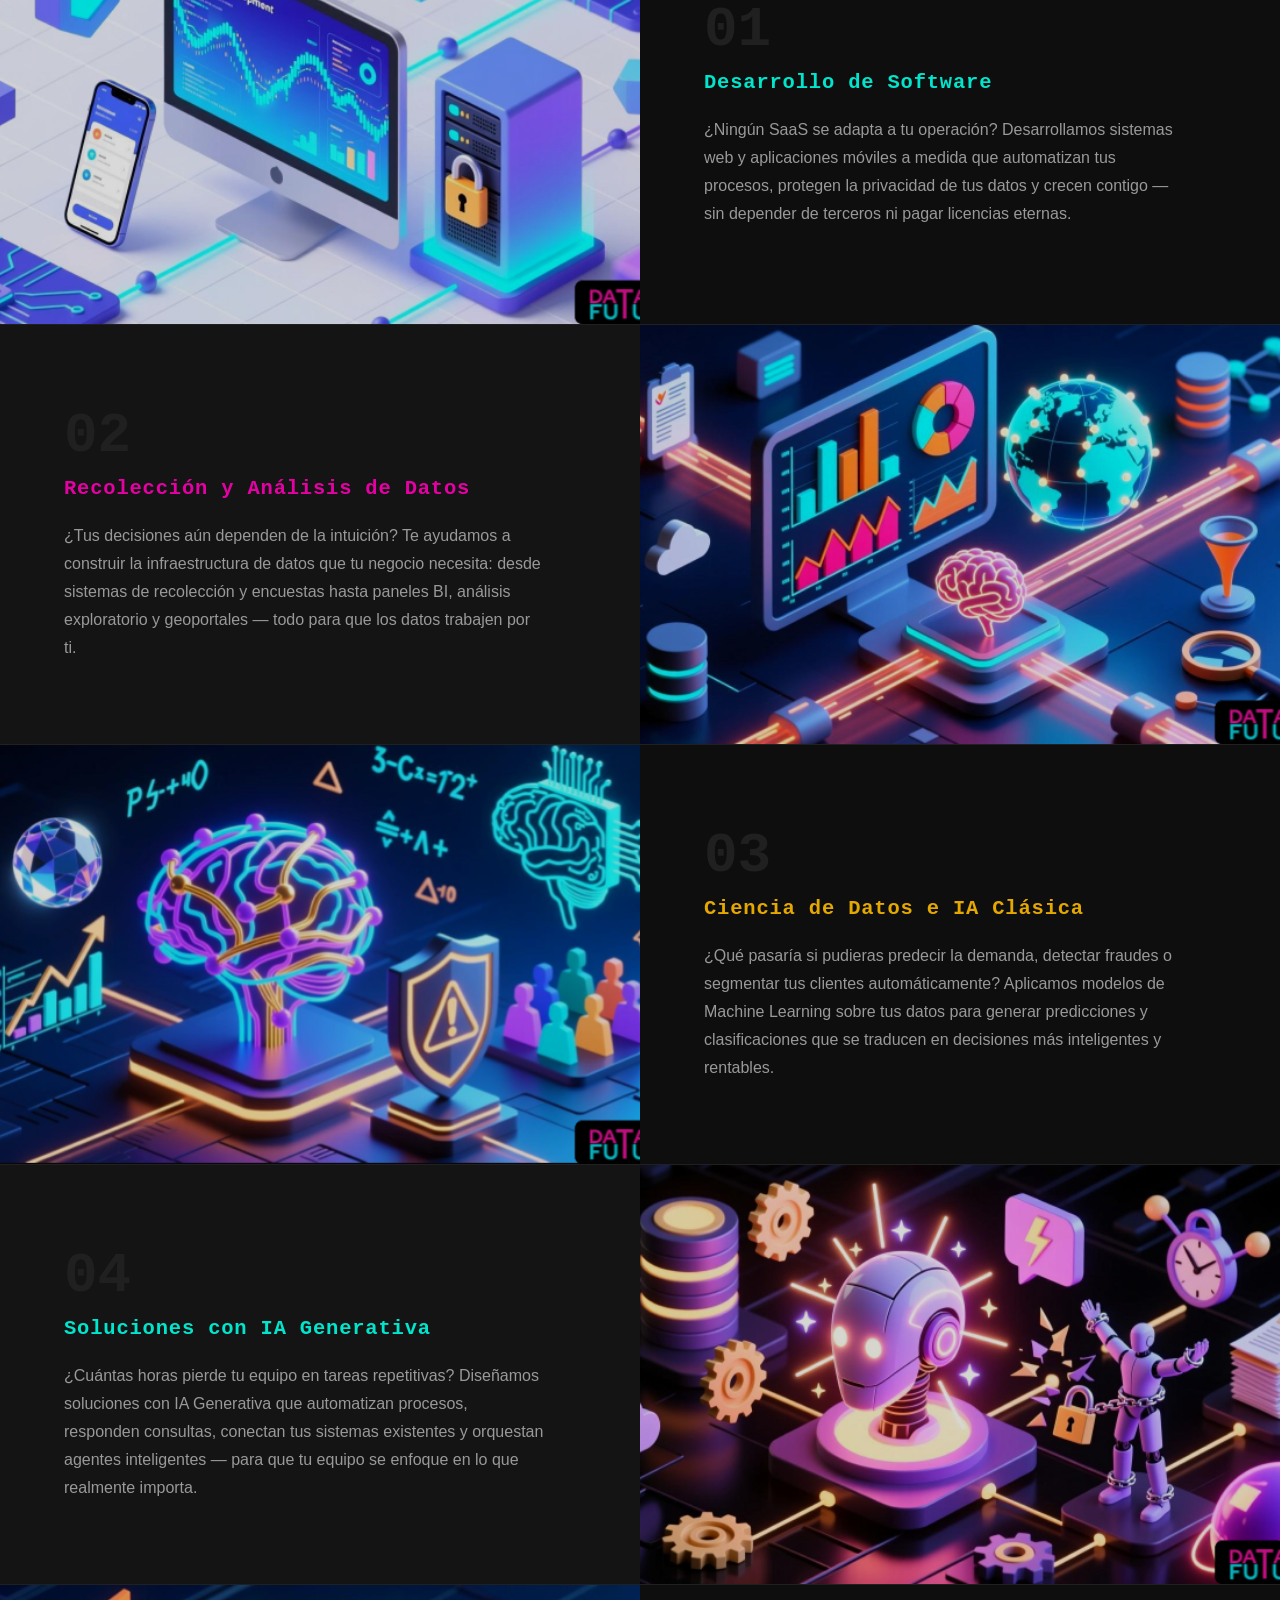
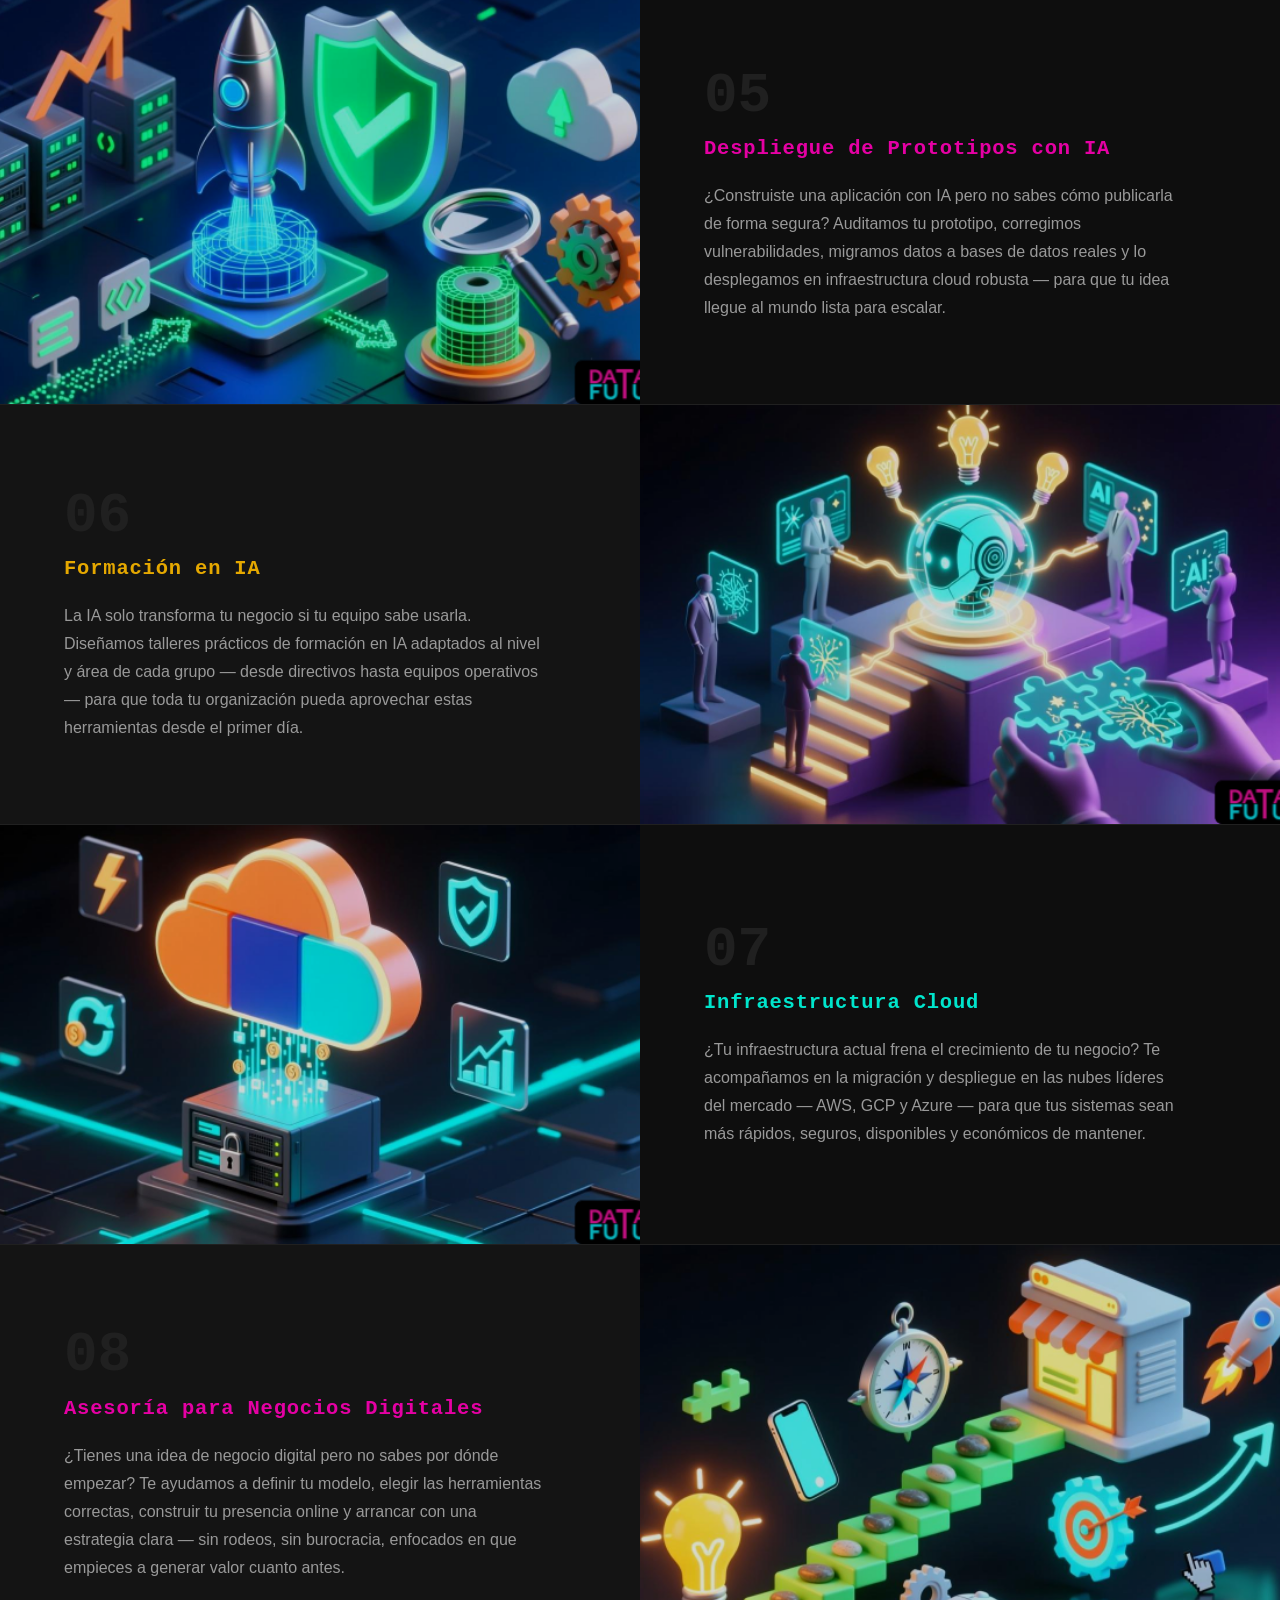
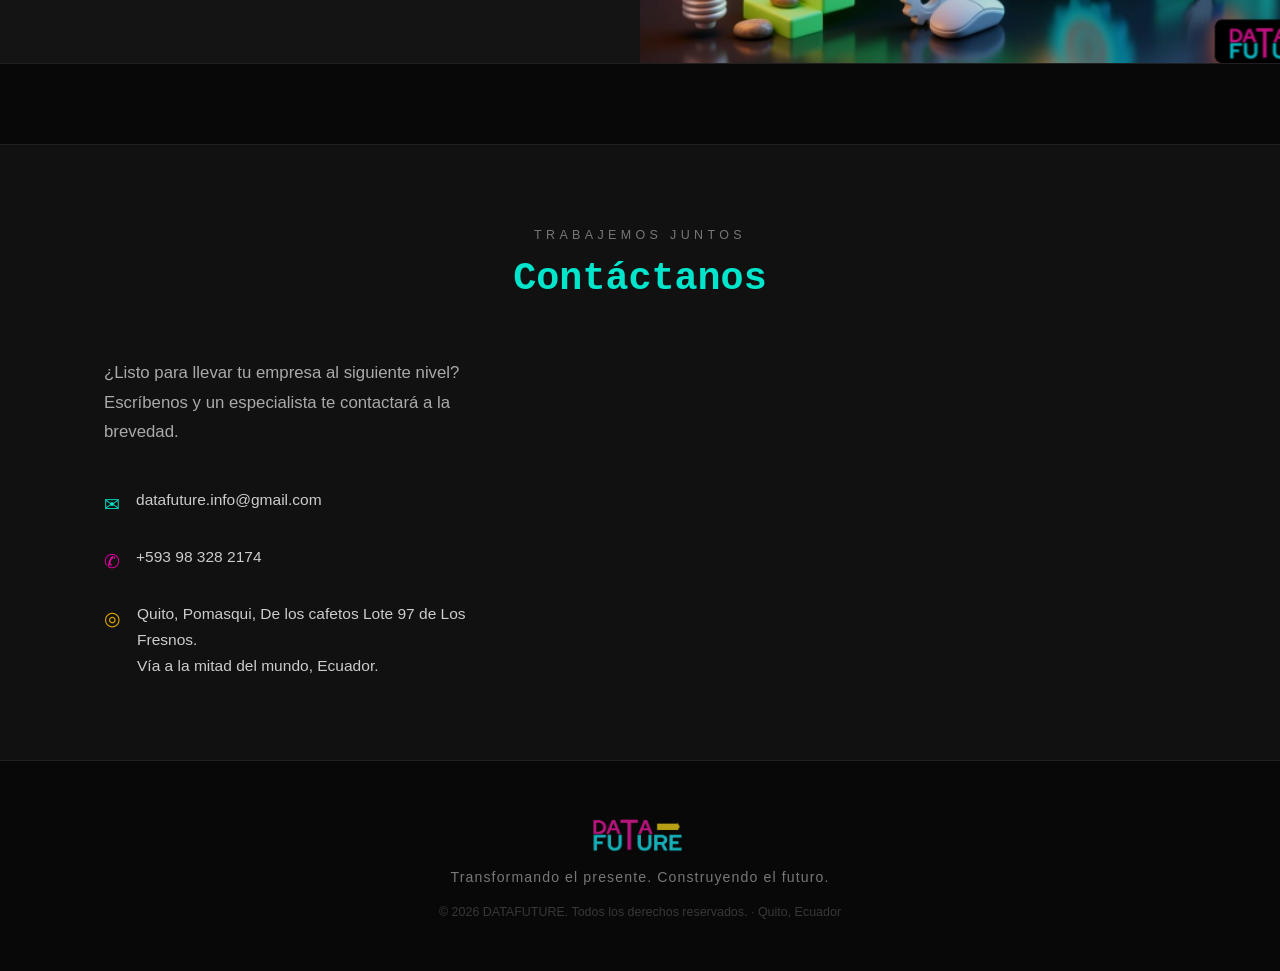
==== commit f75cafe8: "Update index.html" ====
--- a/index.html
+++ b/index.html
@@ -33,7 +33,7 @@
       <p class="hero-sub">
         Empresa ecuatoriana fundada por profesionales con más de 15 años de experiencia en tecnología y datos. Acercamos la innovación a personas, empresas e instituciones.
       </p>
-      <a href="#contacto" class="btn-primary">Conversemos</a>
+      <!--<a href="#contacto" class="btn-primary">Conversemos</a>-->
     </div>
     <div class="hero-deco">
       <div class="deco-ring ring-1"></div>
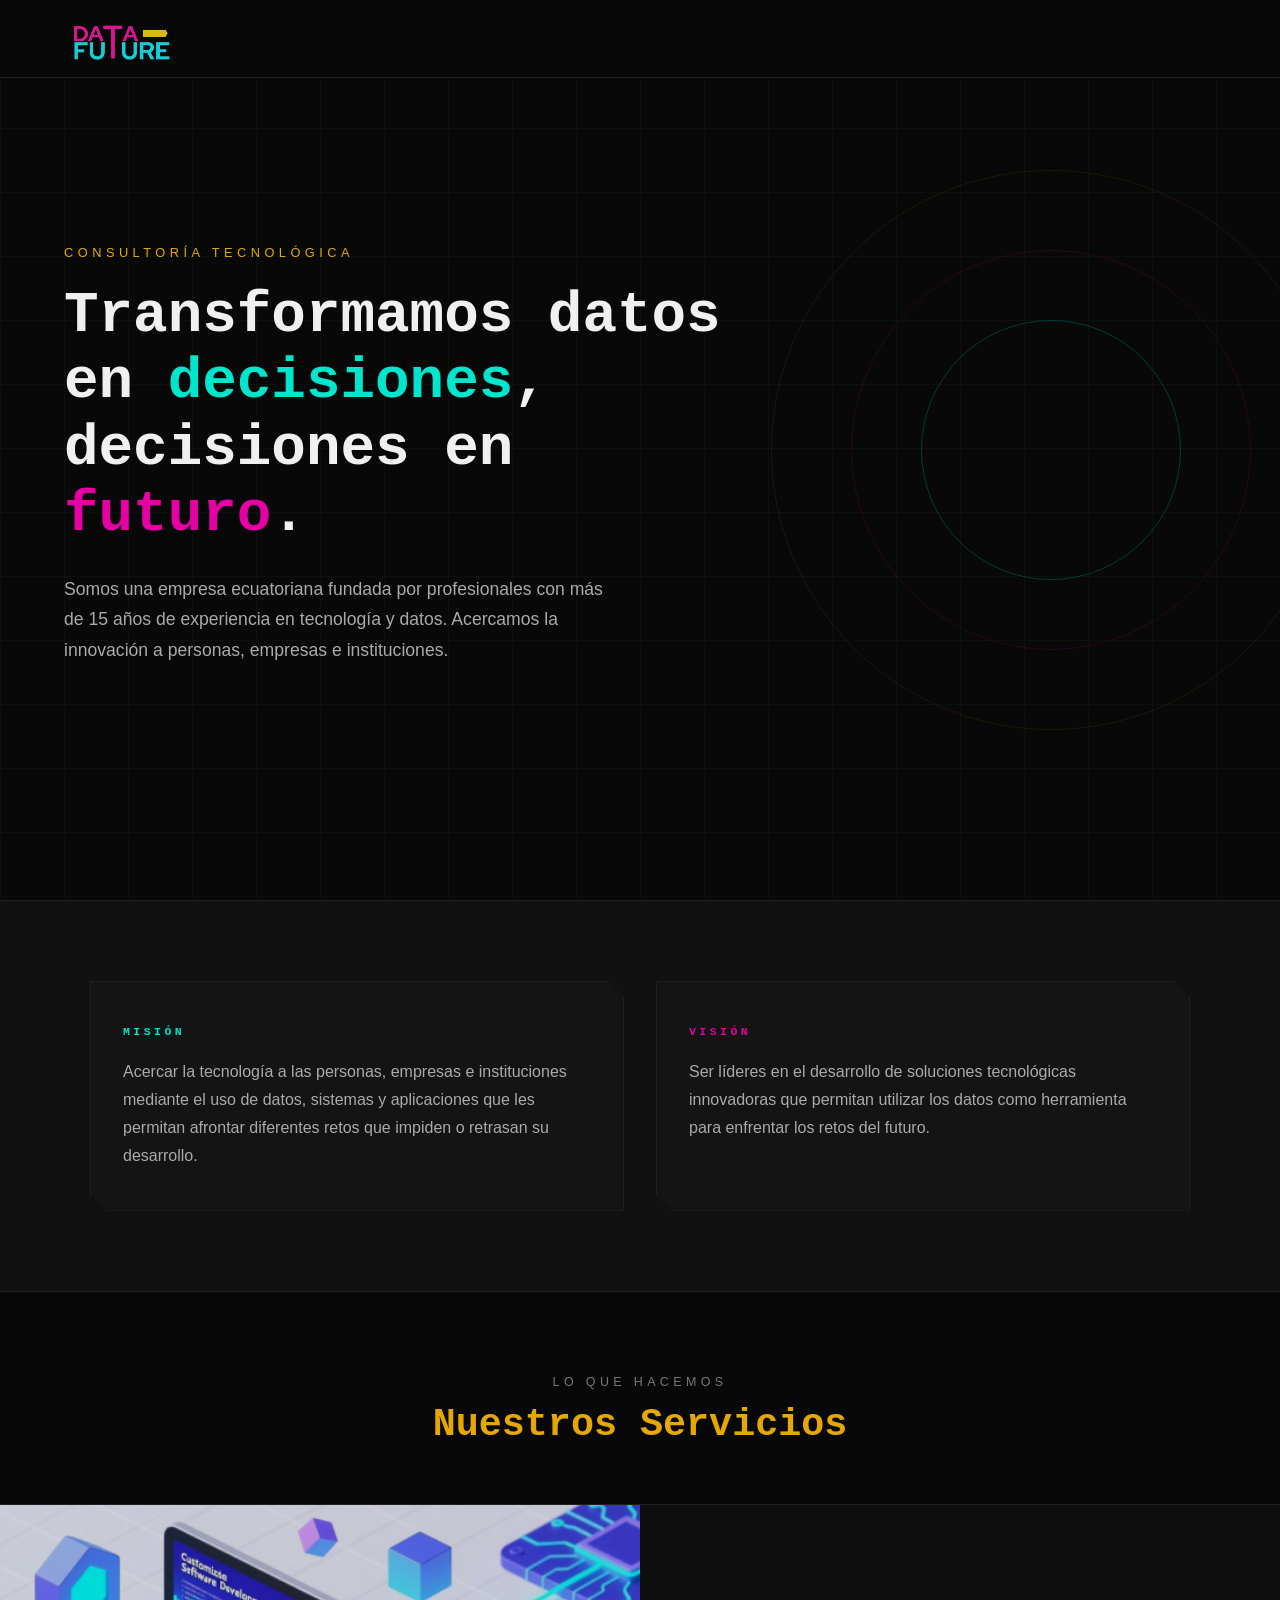
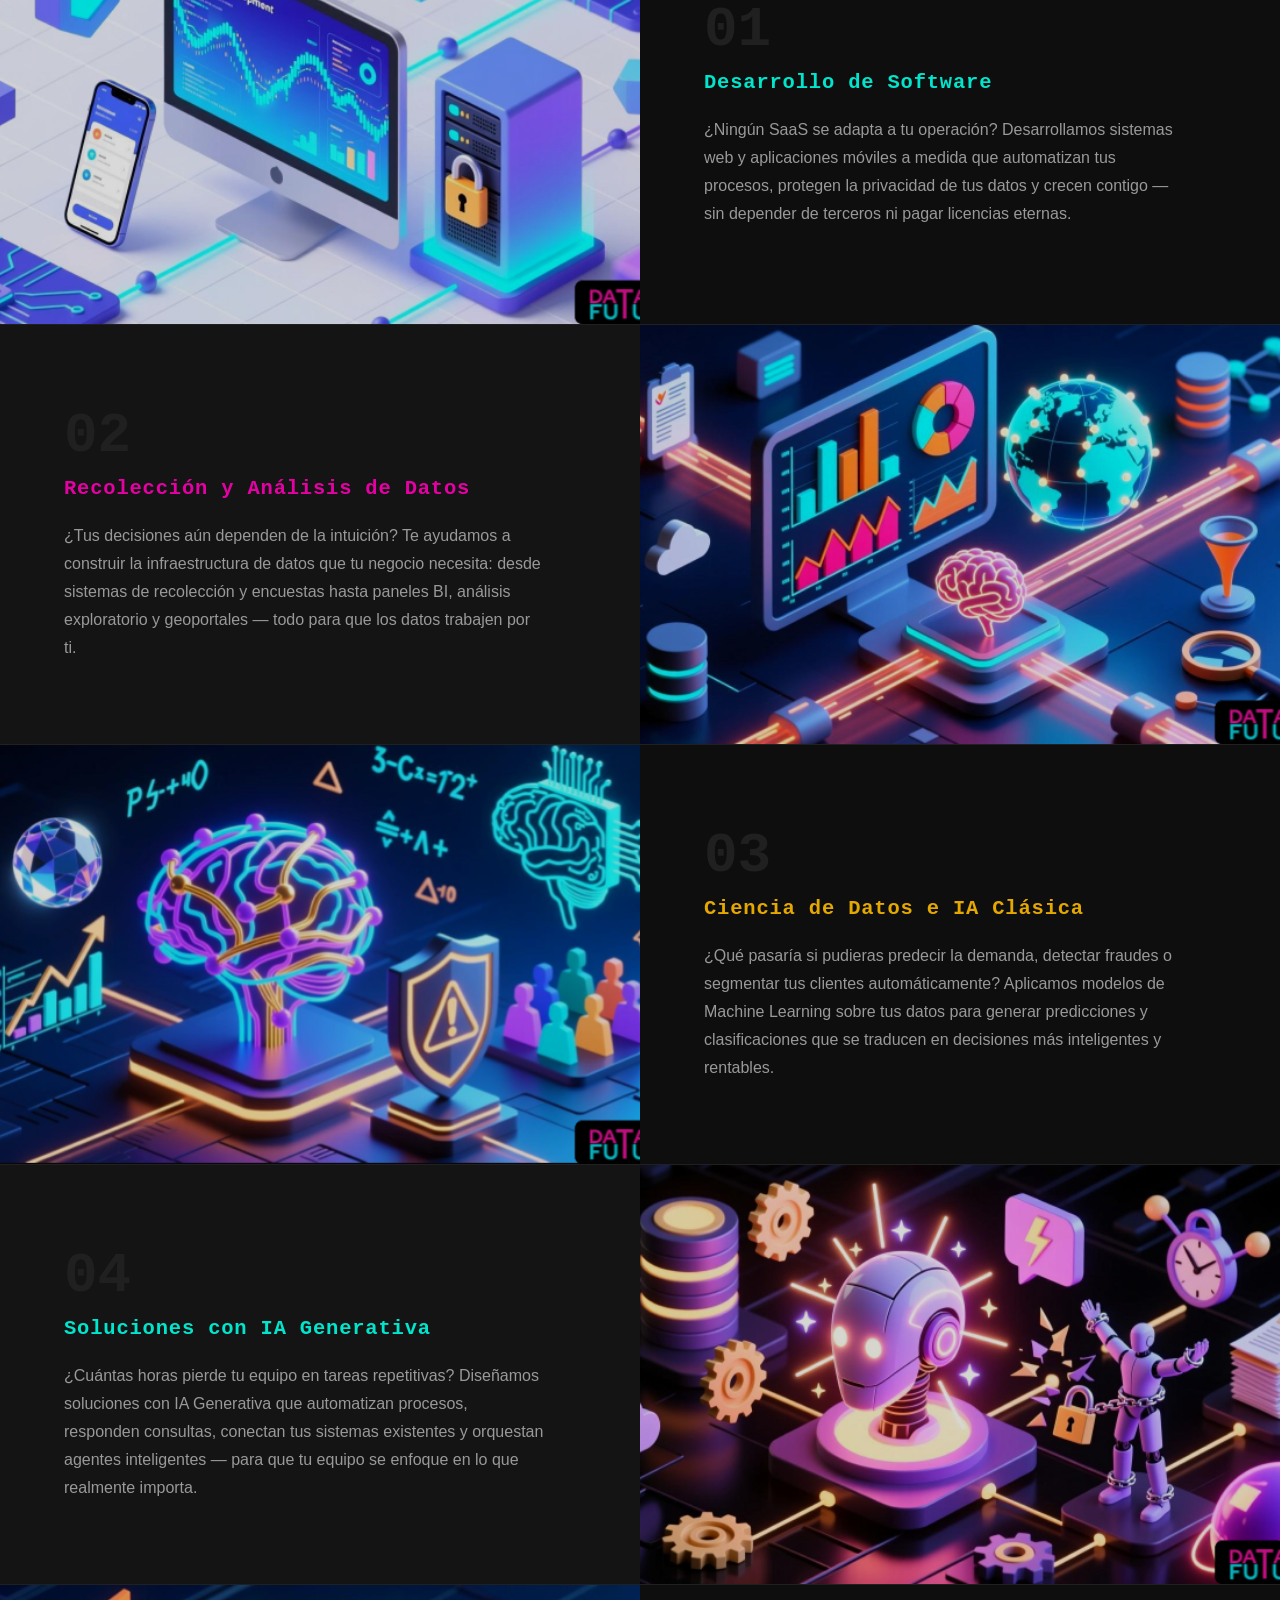
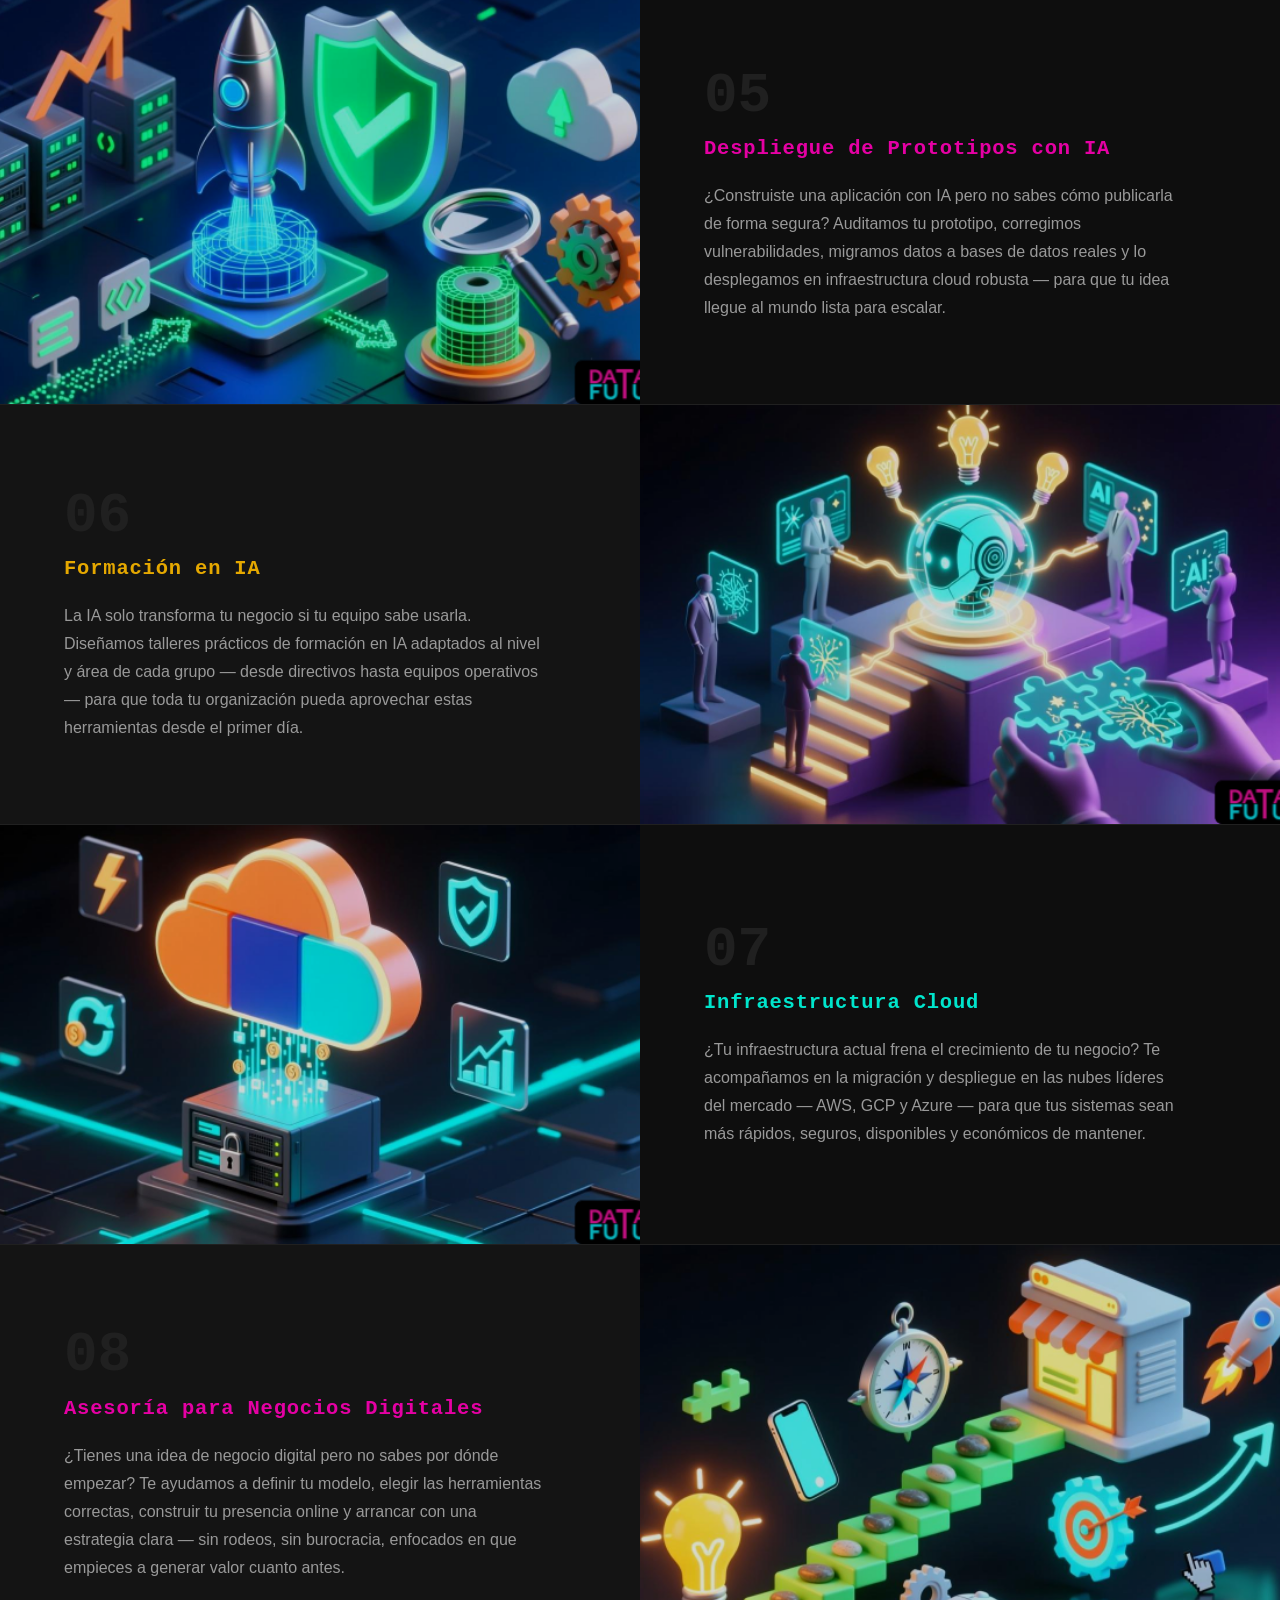
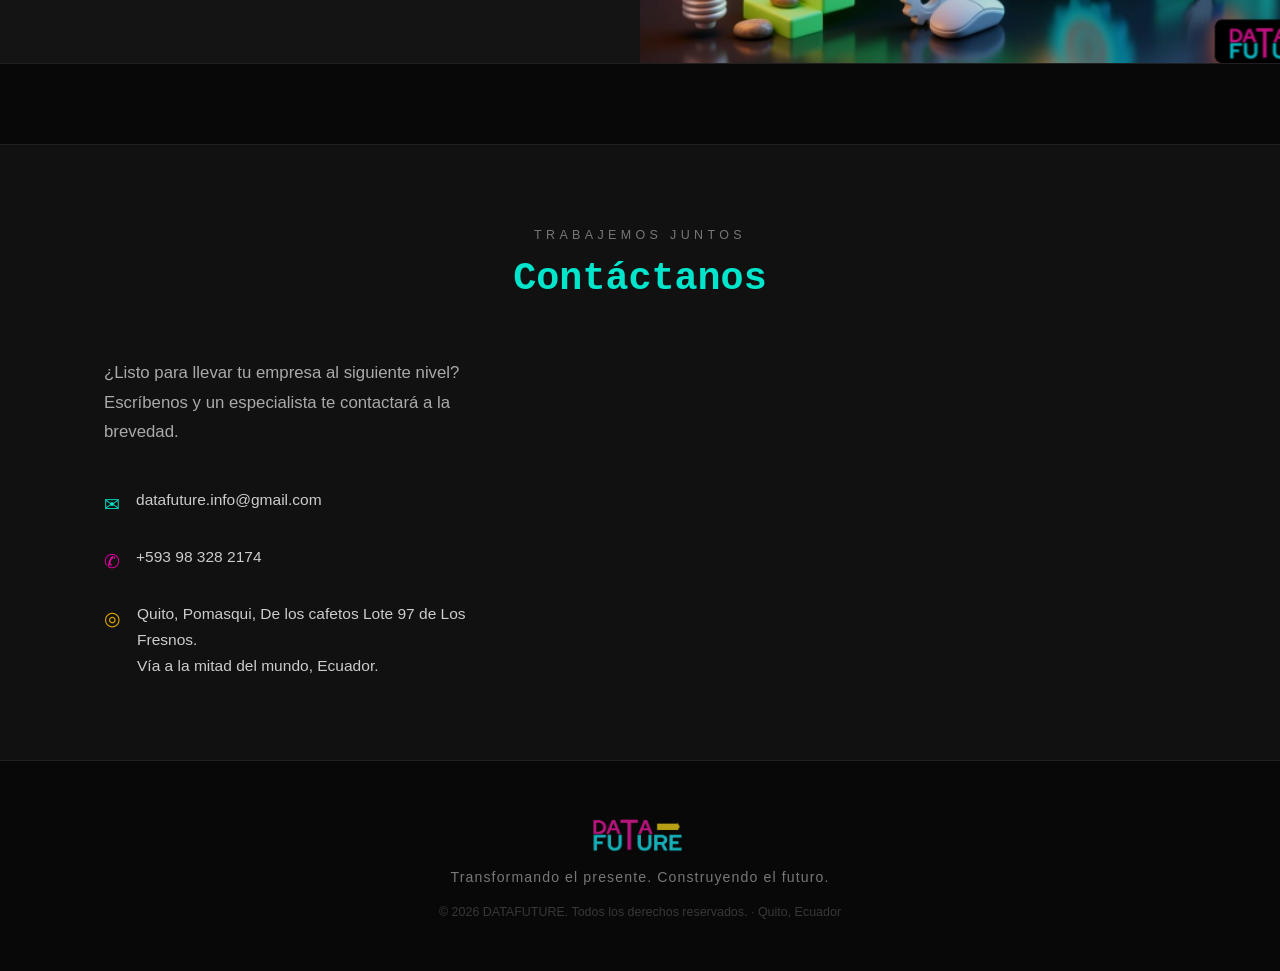
==== commit 2b7ba500: "Update index.html" ====
--- a/index.html
+++ b/index.html
@@ -31,7 +31,7 @@
         decisiones en <span class="accent-fuchsia">futuro</span>.
       </h1>
       <p class="hero-sub">
-        Empresa ecuatoriana fundada por profesionales con más de 15 años de experiencia en tecnología y datos. Acercamos la innovación a personas, empresas e instituciones.
+        Somos una empresa ecuatoriana fundada por profesionales con más de 15 años de experiencia en tecnología y datos. Acercamos la innovación a personas, empresas e instituciones.
       </p>
       <!--<a href="#contacto" class="btn-primary">Conversemos</a>-->
     </div>
